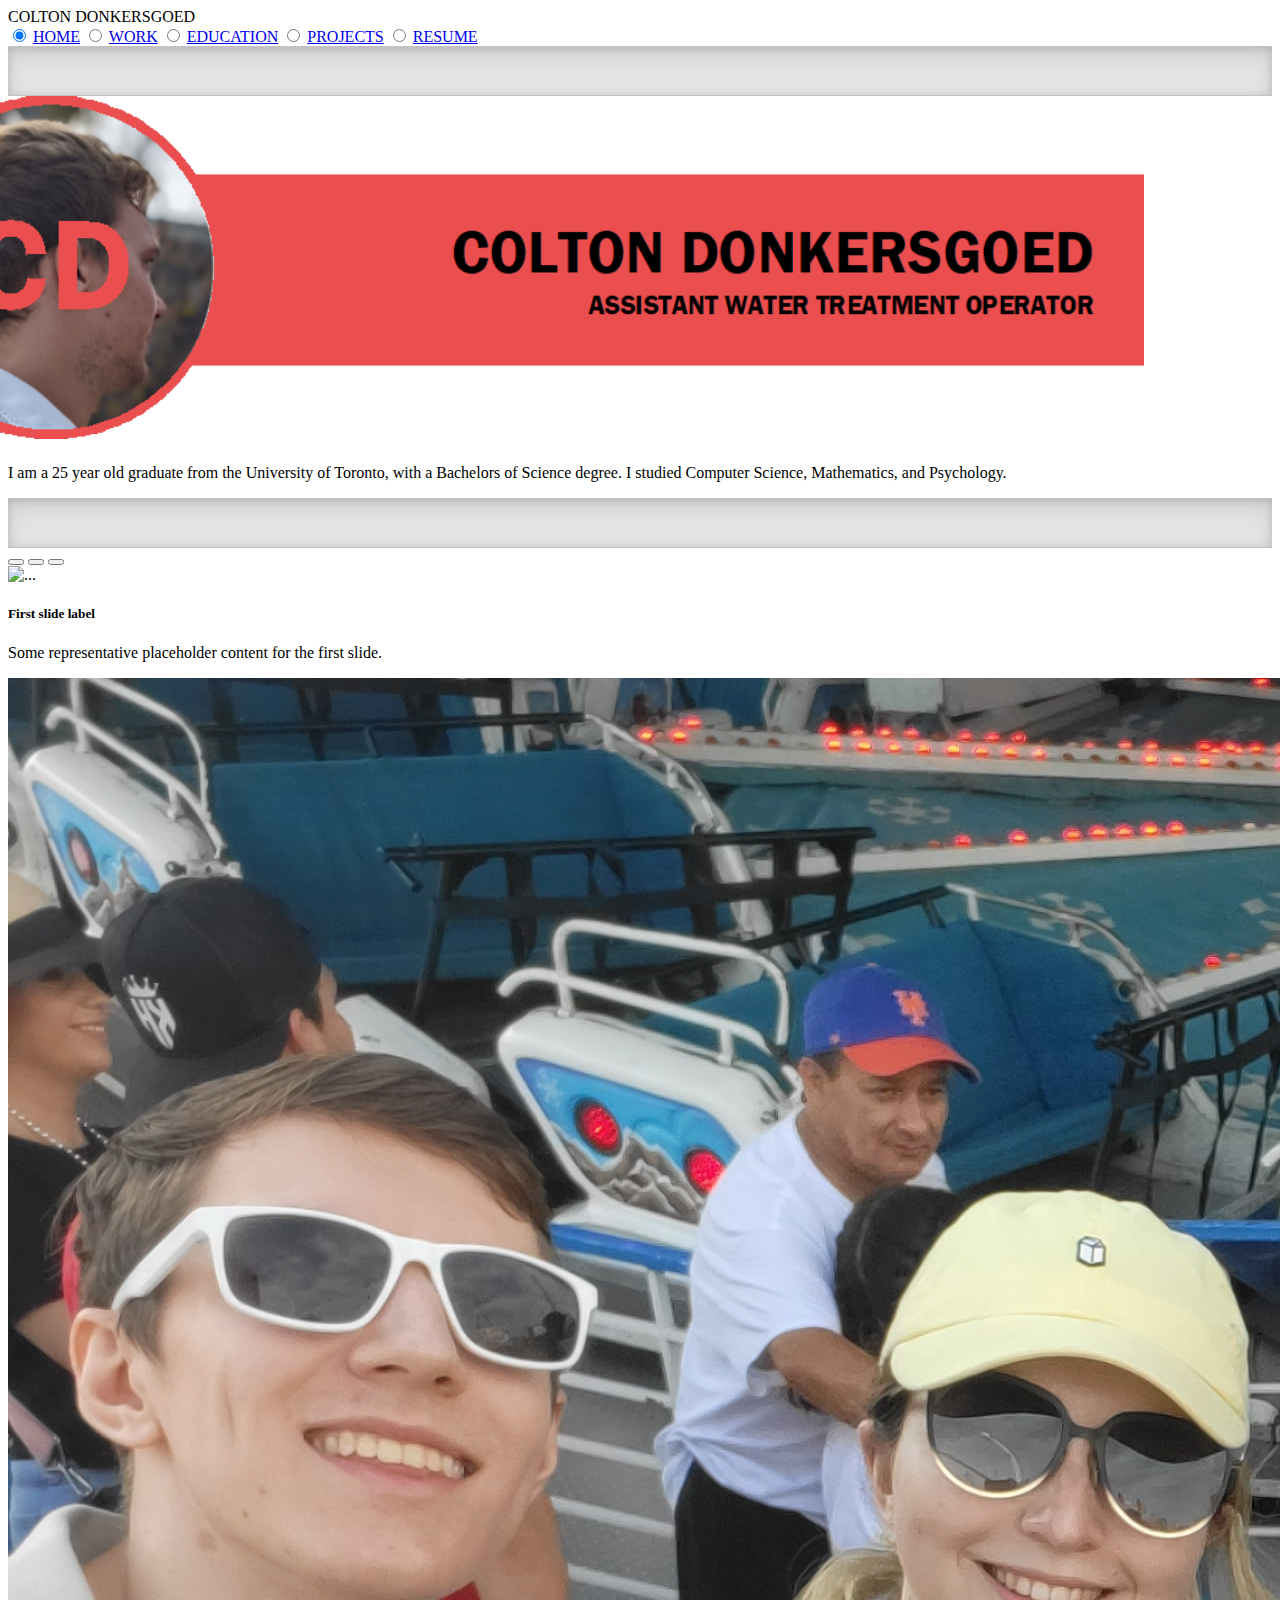
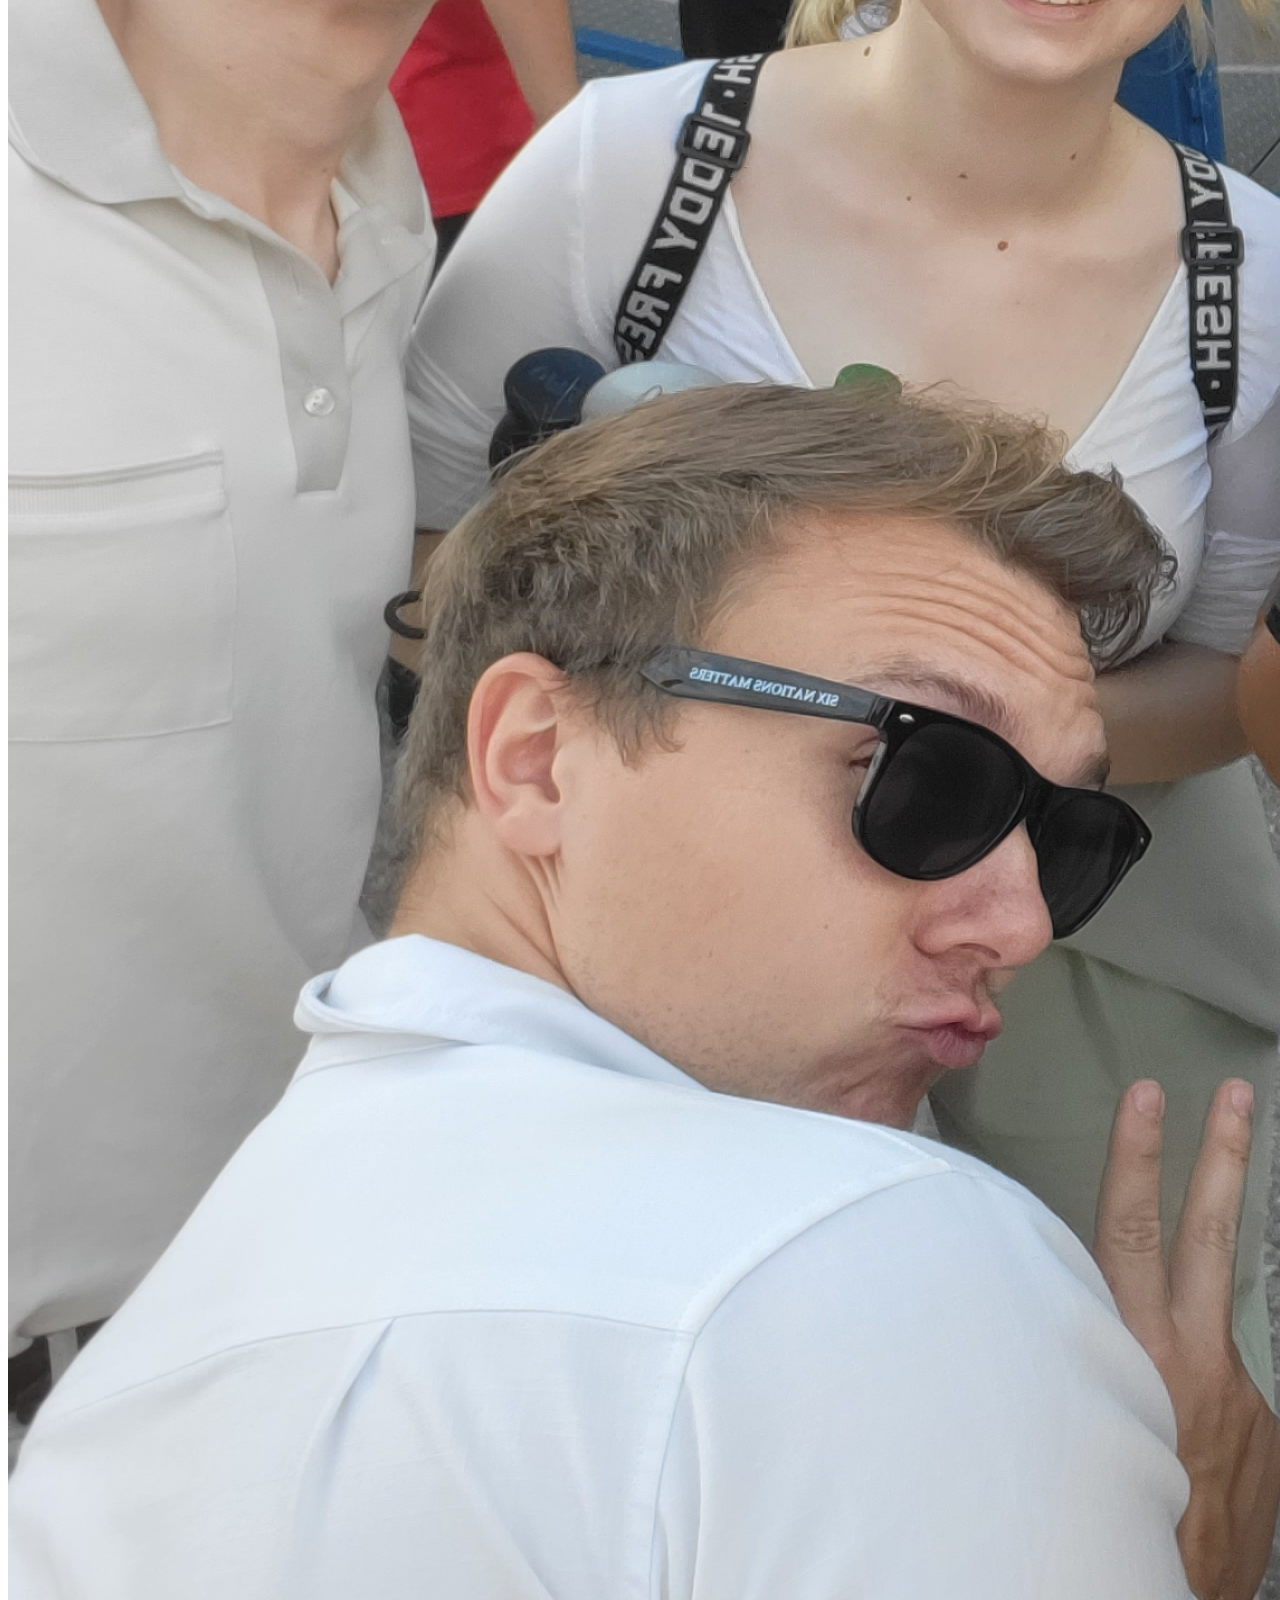
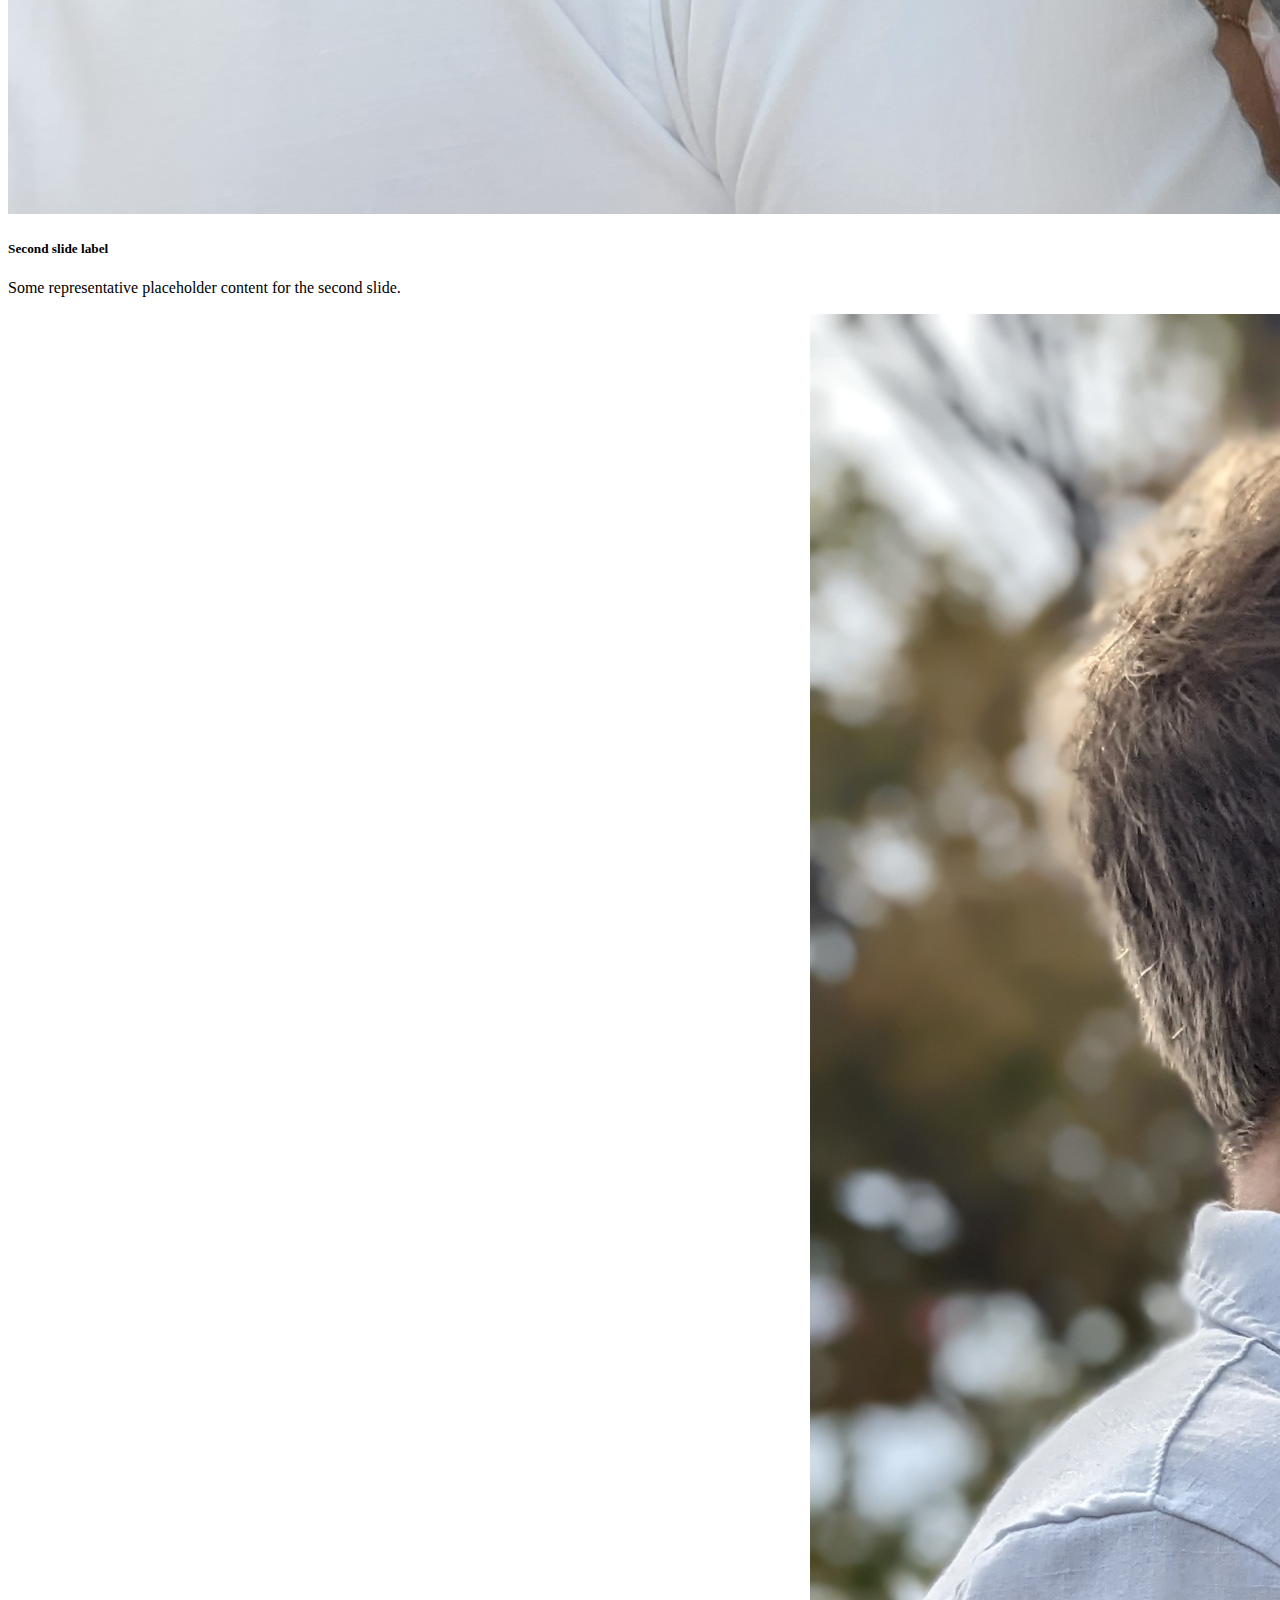
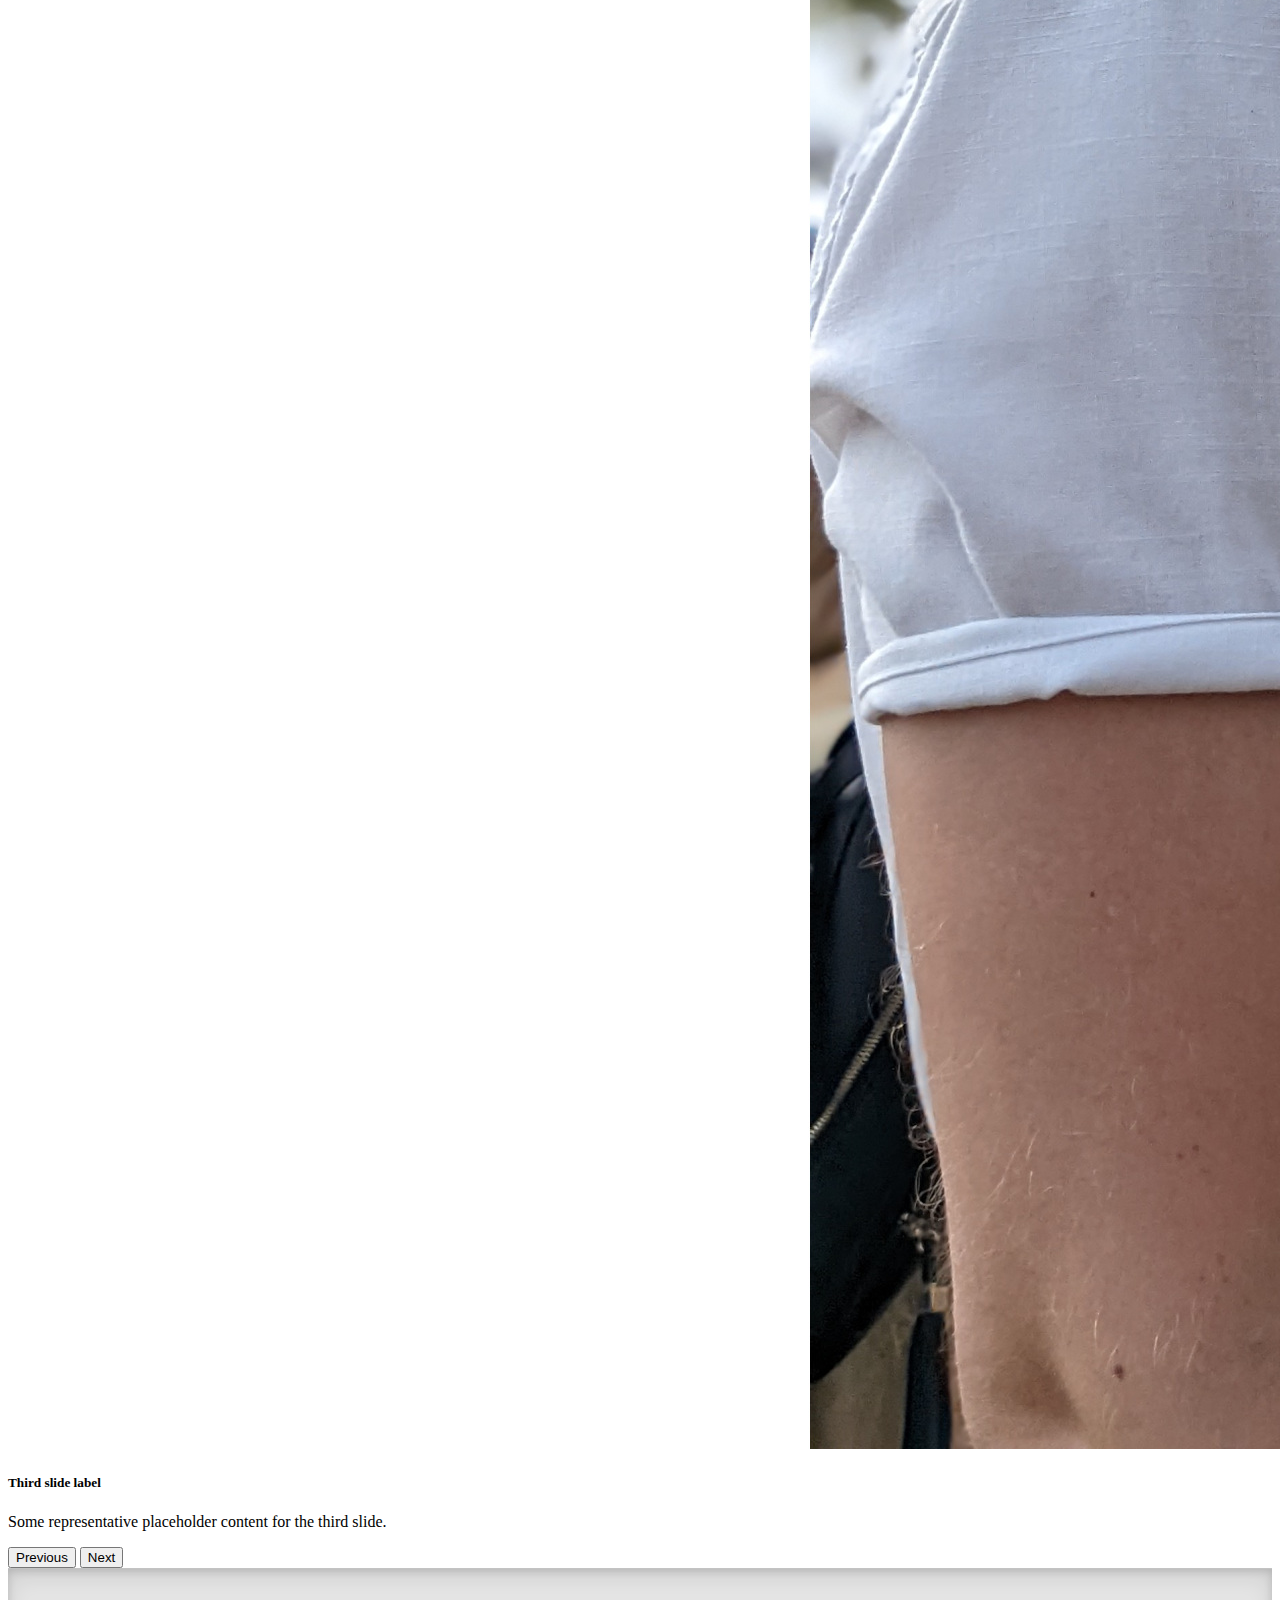
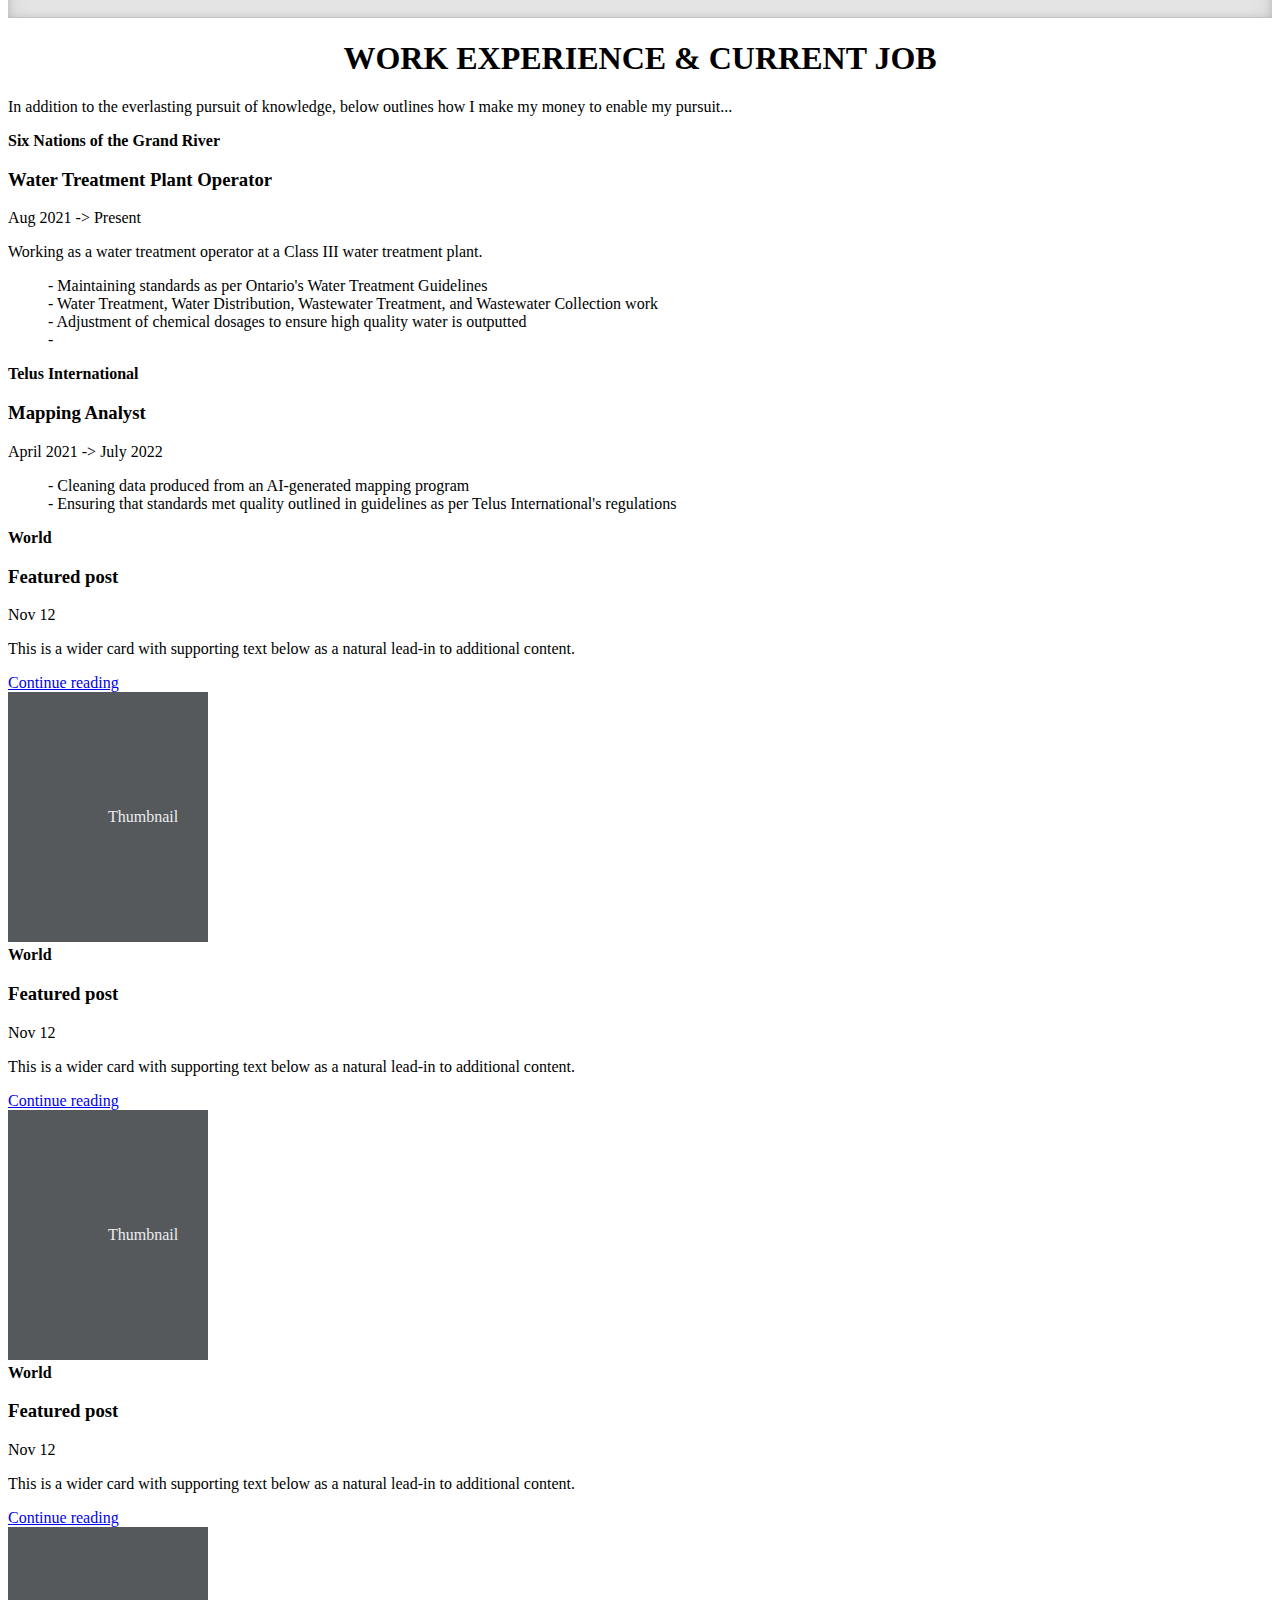
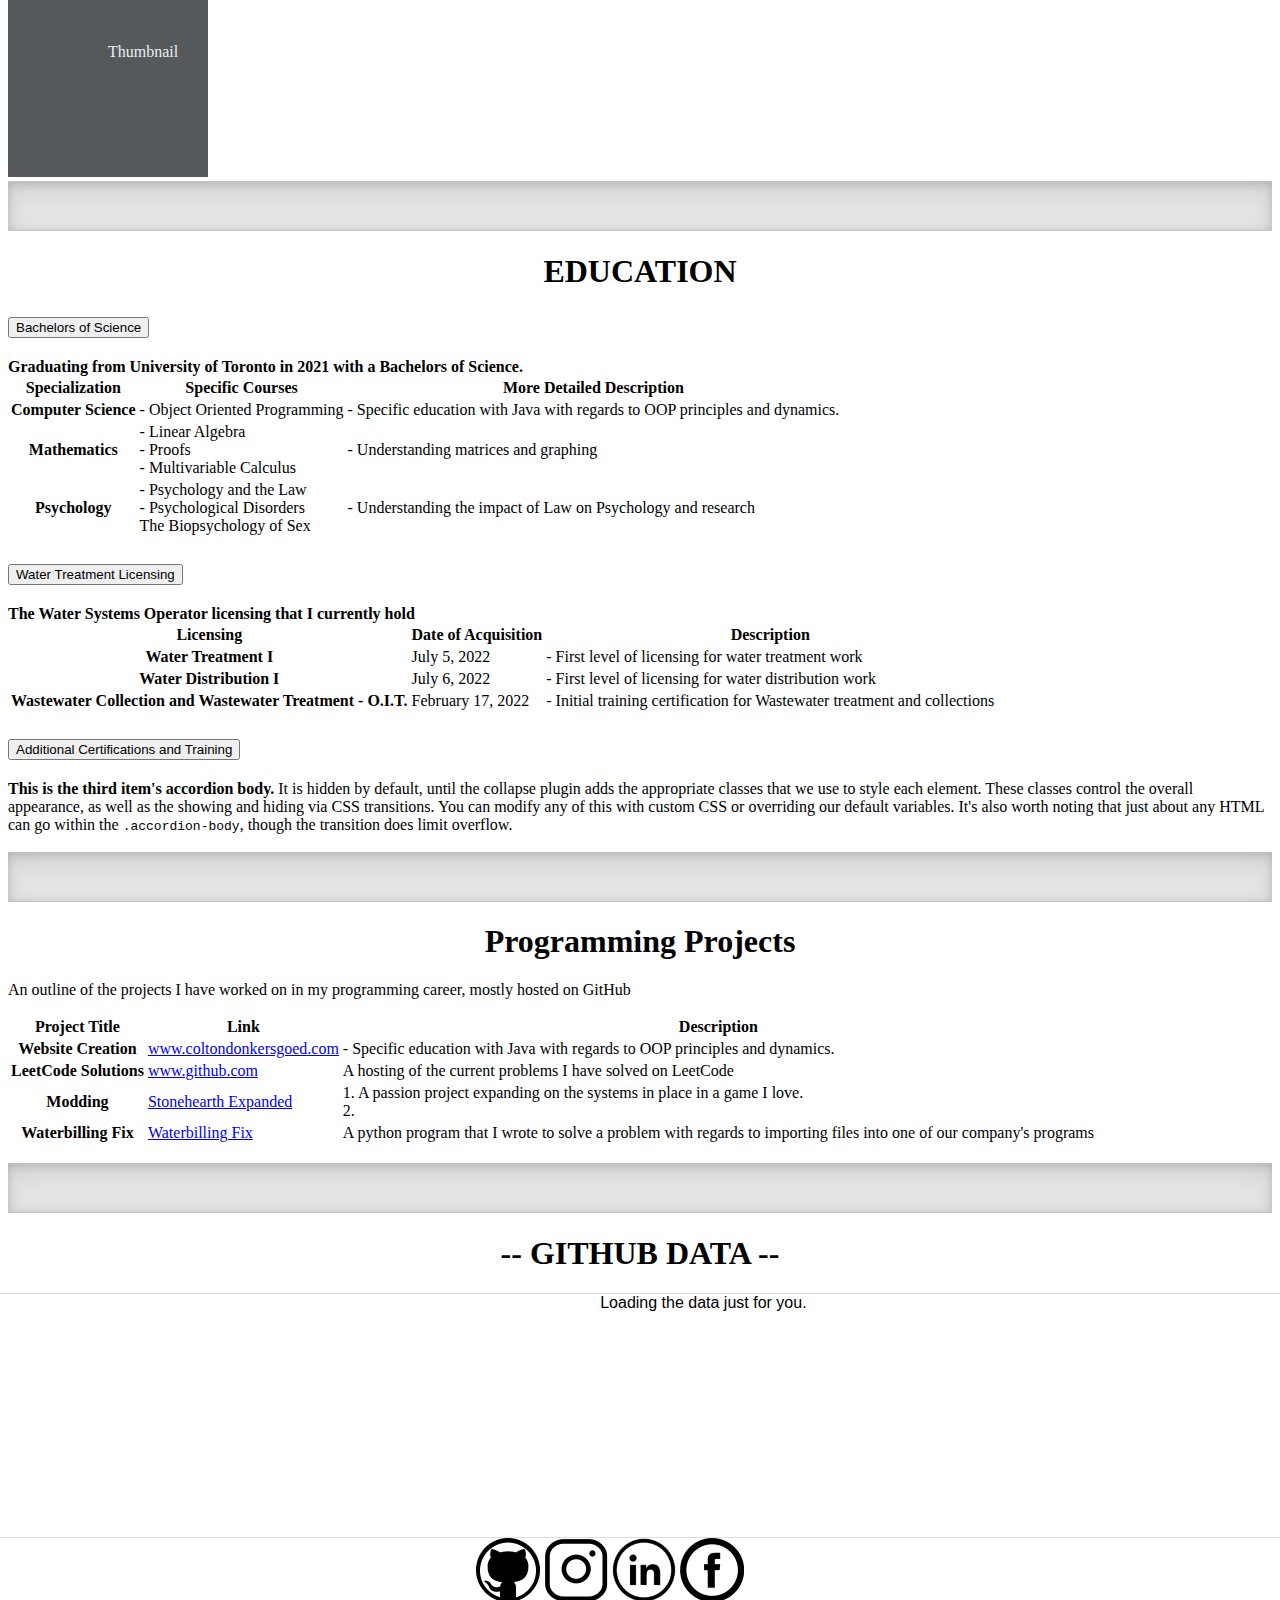
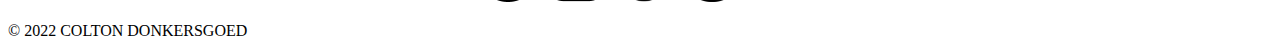
==== index.html @ 5b3535c9 "-- fixed expanding issue with accordion for edu" ====
<!doctype html>
<html lang="en">
  <head>
    <meta charset="utf-8">
    <meta name="viewport" content="width=device-width, initial-scale=1">
    <title>Colton Donkersgoed</title>
    <link href="https://cdn.jsdelivr.net/npm/bootstrap@5.2.0/dist/css/bootstrap.min.css" rel="stylesheet" integrity="sha384-gH2yIJqKdNHPEq0n4Mqa/HGKIhSkIHeL5AyhkYV8i59U5AR6csBvApHHNl/vI1Bx" crossorigin="anonymous">
    <link href="style.css" rel="stylesheet">

    <!-- Prepare a container for your calendar. -->
	<script type='text/javascript' src="https://unpkg.com/github-calendar@latest/dist/github-calendar.min.js">
	</script>

  </head>
  <body>
    <nav class="navbar fixed-top navbar-dark bg-dark ">
      <div class="container-fluid">
        <a class="navbar-brand">COLTON DONKERSGOED</a>
        <div class="btn-group text-center justify-content-center" role="group" aria-label="Basic radio toggle button group">
          <input type="radio" class="btn-check" name="btnradio" id="btnradio1" autocomplete="off" checked>
          <a href="#" class="btn btn-outline-primary" for="btnradio1">HOME</a>

          <input type="radio" class="btn-check" name="btnradio" id="btnradio2" autocomplete="off">
          <a href="#WORK" class="btn btn-outline-primary" for="btnradio2">WORK</a>

          <input type="radio" class="btn-check" name="btnradio" id="btnradio3" autocomplete="off">
          <a href="#EDU" class="btn btn-outline-primary" for="btnradio3">EDUCATION</a>

          <input type="radio" class="btn-check" name="btnradio" id="btnradio4" autocomplete="off">
          <a href="#PROJ" class="btn btn-outline-primary" for="btnradio4">PROJECTS</a>

          <input type="radio" class="btn-check" name="btnradio" id="btnradio5" autocomplete="off">
          <a href="resume.docx" download="colton_resume" class="btn btn-outline-primary" for="btnradio5">RESUME</a>
        </div>
      </div>
    </nav>

    <div class="divider"></div>

    <div class="container my-5">
      <div class="px-4 py-5 my-5 text-center">
        <img class="header-img" src="header_2.0.png" alt="" width=100% height=100%>
        <h1 class="display-5 fw-bold"></h1>
        <div class="col-lg-6 mx-auto">
          <p class="lead mb-4">I am a 25 year old graduate from the University of Toronto, with
			a Bachelors of Science degree. I studied Computer Science, Mathematics,
			and Psychology. </p>
        </div>
      </div>
    </div>

    <div class="divider"></div>

    <div class="container my-5">
     <div id="carouselExampleCaptions" class="carousel slide" data-bs-ride="carousel">
      <div class="carousel-indicators">
        <button type="button" data-bs-target="#carouselExampleCaptions" data-bs-slide-to="0" class="active" aria-current="true" aria-label="Slide 1"></button>
        <button type="button" data-bs-target="#carouselExampleCaptions" data-bs-slide-to="1" aria-label="Slide 2"></button>
        <button type="button" data-bs-target="#carouselExampleCaptions" data-bs-slide-to="2" aria-label="Slide 3"></button>
      </div>
      <div class="carousel-inner">
        <div class="carousel-item active">
          <img src="1.jpg" class="d-block w-100" alt="...">
          <div class="carousel-caption d-none d-md-block">
            <h5>First slide label</h5>
            <p>Some representative placeholder content for the first slide.</p>
          </div>
        </div>
        <div class="carousel-item">
          <img src="2.jpg" class="d-block w-100" alt="...">
          <div class="carousel-caption d-none d-md-block">
            <h5>Second slide label</h5>
            <p>Some representative placeholder content for the second slide.</p>
          </div>
        </div>
        <div class="carousel-item">
          <img src="3.jpg" class="d-block w-100" alt="...">
          <div class="carousel-caption d-none d-md-block">
            <h5>Third slide label</h5>
            <p>Some representative placeholder content for the third slide.</p>
          </div>
        </div>
      </div>
      <button class="carousel-control-prev" type="button" data-bs-target="#carouselExampleCaptions" data-bs-slide="prev">
        <span class="carousel-control-prev-icon" aria-hidden="true"></span>
        <span class="visually-hidden">Previous</span>
      </button>
      <button class="carousel-control-next" type="button" data-bs-target="#carouselExampleCaptions" data-bs-slide="next">
        <span class="carousel-control-next-icon" aria-hidden="true"></span>
        <span class="visually-hidden">Next</span>
      </button>
    </div>
    </div>

    <div class="divider"></div>

     <div id="WORK" class="container">
        <h1 class="display-5 fw-bold"></h1>
        <div class="p-4 p-md-5 mb-4 rounded text-bg-dark ">
          <h1 class="display-4 fst-italic">WORK EXPERIENCE & CURRENT JOB</h1>
          <p class="lead my-3"> In addition to the everlasting pursuit of knowledge, below outlines how I make my money to enable my pursuit...</p>
          <div class="p-4 p-md-5 mb-4 rounded text-bg-dark">
              <div class="col align-self-center">
                <div class="row g-0 justify-content-center border rounded overflow-hidden flex-md-row mb-4 shadow-sm h-md-250 position-relative">
                  <div class="col p-4 d-flex flex-column">
                    <strong class="d-inline-block mb-2 text-primary">Six Nations of the Grand River</strong>
                    <h3 class="mb-0">Water Treatment Plant Operator</h3>
                    <div class="mb-1 text-muted">Aug 2021 -> Present</div>
                    <p class="card-text mb-auto">Working as a water treatment operator at a Class III water treatment plant.
                    <blockquote> - Maintaining standards as per Ontario's Water Treatment Guidelines
                          <br>   - Water Treatment, Water Distribution, Wastewater Treatment, and Wastewater Collection work
                          <br>   - Adjustment of chemical dosages to ensure high quality water is outputted
                          <br>   - </blockquote></p>
                  </div>
                </div>
            </div>
          </div>
          <div class="row mb-2">
            <div class="col-md-6 px-0">
              <div class="row g-0 border rounded overflow-hidden flex-md-row mb-4 shadow-sm h-md-250 position-relative">
                <div class="col p-4 d-flex flex-column position-static">
                  <strong class="d-inline-block mb-2 text-primary"> Telus International</strong>
                  <h3 class="mb-0">Mapping Analyst</h3>
                  <div class="mb-1 text-muted">April 2021 -> July 2022</div>
                  <p class="card-text mb-auto"><blockquote> - Cleaning data produced from an AI-generated mapping program <br>
                                                            - Ensuring that standards met quality outlined in guidelines as per Telus International's regulations</blockquote></p>
                </div>
              </div>
            </div>
            <div class="col-md-6 px-0">
              <div class="row g-0 border rounded overflow-hidden flex-md-row mb-4 shadow-sm h-md-250 position-relative">
                <div class="col p-4 d-flex flex-column position-static">
                  <strong class="d-inline-block mb-2 text-primary">World</strong>
                  <h3 class="mb-0">Featured post</h3>
                  <div class="mb-1 text-muted">Nov 12</div>
                  <p class="card-text mb-auto">This is a wider card with supporting text below as a natural lead-in to additional content.</p>
                  <a href="#" class="stretched-link">Continue reading</a>
                </div>
                <div class="col-auto d-none d-lg-block">
                  <svg class="bd-placeholder-img" width="200" height="250" xmlns="http://www.w3.org/2000/svg" role="img" aria-label="Placeholder: Thumbnail" preserveAspectRatio="xMidYMid slice" focusable="false"><title>Placeholder</title><rect width="100%" height="100%" fill="#55595c"></rect><text x="50%" y="50%" fill="#eceeef" dy=".3em">Thumbnail</text></svg>
                </div>
              </div>
            </div>
          </div>
          <div class="row mb-2">
            <div class="col-md-6 px-0">
              <div class="row g-0 border rounded overflow-hidden flex-md-row mb-4 shadow-sm h-md-250 position-relative">
                <div class="col p-4 d-flex flex-column position-static">
                  <strong class="d-inline-block mb-2 text-primary">World</strong>
                  <h3 class="mb-0">Featured post</h3>
                  <div class="mb-1 text-muted">Nov 12</div>
                  <p class="card-text mb-auto">This is a wider card with supporting text below as a natural lead-in to additional content.</p>
                  <a href="#" class="stretched-link">Continue reading</a>
                </div>
                <div class="col-auto d-none d-lg-block">
                  <svg class="bd-placeholder-img" width="200" height="250" xmlns="http://www.w3.org/2000/svg" role="img" aria-label="Placeholder: Thumbnail" preserveAspectRatio="xMidYMid slice" focusable="false"><title>Placeholder</title><rect width="100%" height="100%" fill="#55595c"></rect><text x="50%" y="50%" fill="#eceeef" dy=".3em">Thumbnail</text></svg>
                </div>
              </div>
            </div>
            <div class="col-md-6 px-0">
              <div class="row g-0 border rounded overflow-hidden flex-md-row mb-4 shadow-sm h-md-250 position-relative">
                <div class="col p-4 d-flex flex-column position-static">
                  <strong class="d-inline-block mb-2 text-primary">World</strong>
                  <h3 class="mb-0">Featured post</h3>
                  <div class="mb-1 text-muted">Nov 12</div>
                  <p class="card-text mb-auto">This is a wider card with supporting text below as a natural lead-in to additional content.</p>
                  <a href="#" class="stretched-link">Continue reading</a>
                </div>
                <div class="col-auto d-none d-lg-block">
                  <svg class="bd-placeholder-img" width="200" height="250" xmlns="http://www.w3.org/2000/svg" role="img" aria-label="Placeholder: Thumbnail" preserveAspectRatio="xMidYMid slice" focusable="false"><title>Placeholder</title><rect width="100%" height="100%" fill="#55595c"></rect><text x="50%" y="50%" fill="#eceeef" dy=".3em">Thumbnail</text></svg>
                </div>
              </div>
            </div>
          </div>
      </div>
    </div>

    <div class="divider"></div>

    <div id="EDU" class="container my-5">
      <h1 class="border-bottom display-1"> EDUCATION </h1>
      <div class="row p-4 pb-0 pe-lg-0 pt-lg-5 align-items-center rounded-3 border shadow-lg">
        <div class="accordion" id="accordionPanelsStayOpenExample">
          <div class="accordion-item">
            <h2 class="accordion-header" id="panelsStayOpen-headingOne">
              <button class="accordion-button" type="button" data-bs-toggle="collapse" data-bs-target="#panelsStayOpen-collapseOne" aria-expanded="true" aria-controls="panelsStayOpen-collapseOne">
                Bachelors of Science
              </button>
            </h2>
            <div id="panelsStayOpen-collapseOne" class="accordion-collapse collapse show" aria-labelledby="panelsStayOpen-headingOne">
              <div class="accordion-body">
                <strong>Graduating from University of Toronto in 2021 with a Bachelors of Science.</strong>
                <table class="table table-hover">
                  <thead>
                    <tr>
                      <th scope="col"> Specialization  </th>
                      <th scope="col"> Specific Courses </th>
                      <th scope="col"> More Detailed Description </th>
                    </tr>
                  </thead>
                  <tbody>
                    <tr>
                      <th scope="row"> Computer Science </th>
                      <td> - Object Oriented Programming</td>
                      <td> - Specific education with Java with regards to OOP principles and dynamics.</td>
                    </tr>
                    <tr>
                      <th scope="row"> Mathematics </th>
                      <td> - Linear Algebra <br> - Proofs <br> - Multivariable Calculus </td>
                      <td> - Understanding matrices and graphing </td>
                    </tr>
                    <tr>
                      <th scope="row"> Psychology </th>
                      <td> - Psychology and the Law <br> - Psychological Disorders <br> The Biopsychology of Sex </td>
                      <td> - Understanding the impact of Law on Psychology and research </td>
                    </tr>
                  </tbody>
                </table>
              </div>
            </div>
          </div>
          <div class="accordion-item">
            <h2 class="accordion-header" id="panelsStayOpen-headingTwo">
              <button class="accordion-button collapsed" type="button" data-bs-toggle="collapse" data-bs-target="#panelsStayOpen-collapseTwo" aria-expanded="false" aria-controls="panelsStayOpen-collapseTwo">
                Water Treatment Licensing
              </button>
            </h2>
            <div id="panelsStayOpen-collapseTwo" class="accordion-collapse collapse" aria-labelledby="panelsStayOpen-headingTwo">
              <div class="accordion-body">
                <strong> The Water Systems Operator licensing that I currently hold </strong>
                <table class="table table-hover">
                  <thead>
                    <tr>
                      <th scope="col"> Licensing  </th>
                      <th scope="col"> Date of Acquisition </th>
                      <th scope="col"> Description </th>
                    </tr>
                  </thead>
                  <tbody>
                    <tr>
                      <th scope="row"> Water Treatment I </th>
                      <td> July 5, 2022</td>
                      <td> - First level of licensing for water treatment work </td>
                    </tr>
                    <tr>
                      <th scope="row"> Water Distribution I </th>
                      <td> July 6, 2022 </td>
                      <td> - First level of licensing for water distribution work </td>
                    </tr>
                    <tr>
                      <th scope="row"> Wastewater Collection and Wastewater Treatment - O.I.T. </th>
                      <td> February 17, 2022 </td>
                      <td> - Initial training certification for Wastewater treatment and collections </td>
                    </tr>
                  </tbody>
                </table>
              </div>
            </div>
          </div>
          <div class="accordion-item">
            <h2 class="accordion-header" id="panelsStayOpen-headingThree">
              <button class="accordion-button collapsed" type="button" data-bs-toggle="collapse" data-bs-target="#panelsStayOpen-collapseThree" aria-expanded="false" aria-controls="panelsStayOpen-collapseThree">
                Additional Certifications and Training
              </button>
            </h2>
            <div id="panelsStayOpen-collapseThree" class="accordion-collapse collapse" aria-labelledby="panelsStayOpen-headingThree">
              <div class="accordion-body">
                <strong>This is the third item's accordion body.</strong> It is hidden by default, until the collapse plugin adds the appropriate classes that we use to style each element. These classes control the overall appearance, as well as the showing and hiding via CSS transitions. You can modify any of this with custom CSS or overriding our default variables. It's also worth noting that just about any HTML can go within the <code>.accordion-body</code>, though the transition does limit overflow.
              </div>
            </div>
          </div>
        </div>
        <div class="col-lg-4 offset-lg-1 p-0 overflow-hidden shadow-lg">
            <img class="rounded-lg-3" src="bootstrap-docs.png" alt="" width="720">
        </div>
      </div>
    </div>

    <div class="divider"></div>

    <div id="PROJ" class="container my-5">
      <div class="row p-4 pb-0 pe-lg-0 pt-lg-5 align-items-center rounded-3 border shadow-lg">
          <h1 class="display-4 fw-bold lh-1"> Programming Projects</h1>
          <p class="lead"> An outline of the projects I have worked on in my programming career, mostly hosted on GitHub</p>
          <div class="d-grid gap-2 d-md-flex justify-content-md-start mb-4 mb-lg-3">
            <table class="table table-bordered border-secondary table-hover">
                    <thead>
                      <tr>
                        <th scope="col"> Project Title  </th>
                        <th scope="col"> Link </th>
                        <th scope="col"> Description </th>
                      </tr>
                    </thead>
                    <tbody>
                      <tr class="table-primary">
                        <th scope="row"> Website Creation </th>
                        <td> <a href="#"> www.coltondonkersgoed.com </a></td>
                        <td> - Specific education with Java with regards to OOP principles and dynamics.</td>
                      </tr>
                      <tr class="table-success">
                        <th scope="row"> LeetCode Solutions </th>
                        <td> <a href="www.github.com"> www.github.com </a> </td>
                        <td> A hosting of the current problems I have solved on LeetCode </td>
                      </tr>
                      <tr class="table-primary">
                        <th scope="row"> Modding </th>
                        <td> <a href="github.com"> Stonehearth Expanded</a> </td>
                        <td> 1. A passion project expanding on the systems in place in a game I love.
                            <br> 2.</td>
                      </tr>
                      <tr class="table-success">
                          <th scope="row"> Waterbilling Fix </th>
                          <td> <a href="www.github.com"> Waterbilling Fix </a> </td>
                          <td> A python program that I wrote to solve a problem with regards to importing files into one of our company's programs </td>
                      </tr>
                    </tbody>
                  </table>
          </div>
        </div>
        <div class="col-lg-4 offset-lg-1 p-0 overflow-hidden shadow-lg">
            <img class="rounded-lg-3" src="bootstrap-docs.png" alt="" width="720">
        </div>
      </div>
    </div>

    <div class="divider"></div>

    <div id="GIT" class="container my-3">

      <div class="px-4 py-5 my-5 text-center">
        <h1 class="display-5 fw-bold">-- GITHUB DATA --</h1>
        <div class="col-lg-6 mx-auto">
                <!-- Optionally, include the theme (if you don't want to struggle to write the CSS) -->
          <link rel="stylesheet" href="github-calendar.css" />

          <!-- Prepare a container for your calendar. -->
          <div class="calendar" id="GITHUB">
              <!-- Loading stuff -->
              Loading the data just for you.
          </div>
        </div>
      </div>
    </div>

    <div class="container">
      <footer class="py-3 my-3 border-top">
        <div class="row mb-2">
          <div class="socials">
              <a class="socials_links" href="https://github.com/greatcoltini" target="_blank">
                  <img class="image socialimg" src="githubicohov.png" alt="GitHub">
              </a>
              <a class="socials_links" href="https://instagram.com/greatcoltini" target="_blank">
                  <img class="image socialimg" src="greyinstaico.png" alt="Instagram">
              </a>
              <a class="socials_links" href="https://www.linkedin.com/in/colton-donkersgoed/" target="_blank">
                  <img class="image socialimg" src="greylinkedinico.png" alt="Indeed">
              </a>
              <a class="socials_links" href="https://www.facebook.com/colton.donkersgoed" target="_blank">
                  <img class="image socialimg" src="greyfbico.png" alt="Facebook">
              </a>
          </div>
        </div>
        <div class="row g-0 position-relative">
          <p class="text-center text-muted">© 2022 COLTON DONKERSGOED</p>
        </div>
      </footer>
    </div>



    <script>
		// or enable responsive functionality:
		GitHubCalendar(".calendar", "greatcoltini", { responsive: true });
	</script>

    <script src="https://cdn.jsdelivr.net/npm/bootstrap@5.2.0/dist/js/bootstrap.bundle.min.js" integrity="sha384-A3rJD856KowSb7dwlZdYEkO39Gagi7vIsF0jrRAoQmDKKtQBHUuLZ9AsSv4jD4Xa" crossorigin="anonymous"></script>
  </body>
</html>
---- style.css ----
h1 {
    text-align: center;
}

.header-img {
    position: left;
    margin-left: -10vw;
}

.nav-link {
    color: white;
}

.btn-group {
    align: center;
}

.divider {
    height: 3rem;
    background-color: rgba(0, 0, 0, .1);
    border: solid rgba(0, 0, 0, .15);
    border-width: 1px 0;
    box-shadow: inset 0 .5em 1.5em rgba(0, 0, 0, .1), inset 0 .125em .5em rgba(0, 0, 0, .15);
}

.socials {
    display: block;
    position: relative;
    margin-left: 37%;
}

.socials_links {
    position: relative;
    padding-left: 0%;
    text-decoration: none;
}

.socials_links .image {
    transition: opacity .5s;
}

.socials_links:hover .image {
    opacity: 0.3;
}

.socialimg {
    width: 5vw;
    height: 5vw;
}
---- github-calendar.css ----
:root {
  --color-calendar-graph-day-bg: #dddbdb;
  --color-calendar-graph-day-L1-bg: #39dd34;
  --color-calendar-graph-day-L2-bg: #45a045;
  --color-calendar-graph-day-L3-bg: #047526;
  --color-calendar-graph-day-L4-bg: #0a4208;
}

rect.ContributionCalendar-day[data-level='0'] {
    fill: var(--color-calendar-graph-day-bg);
}

rect.ContributionCalendar-day[data-level='1'] {
    fill: var(--color-calendar-graph-day-L1-bg);
}

rect.ContributionCalendar-day[data-level='2'] {
    fill: var(--color-calendar-graph-day-L2-bg);
}

rect.ContributionCalendar-day[data-level='3'] {
    fill: var(--color-calendar-graph-day-L3-bg);
}

rect.ContributionCalendar-day[data-level='4'] {
    fill: var(--color-calendar-graph-day-L4-bg);
}

.calendar .width-full > .float-left {
    display: none;
}

.calendar {
    width: 120%;
    font-family: Helvetica, arial;
    border: 1px solid #DDDDDD;
    border-radius: 3px;
    min-height: 243px;
    text-align: center;
    margin: 0 auto;
    background-color: white;
    margin-left: -5vw;
}

.calendar-graph text.wday,
.calendar-graph text.month {
    font-size: 10px;
    fill: #aaa;
}

.contrib-legend {
    text-align: right;
    padding: 0 14px 10px 0;
    display: inline-block;
    float: right;
}

.contrib-legend .legend {
    display: inline-block;
    list-style: none;
    margin: 0 5px;
    position: relative;
    bottom: -1px;
    padding: 0;
}

.contrib-legend .legend li {
    display: inline-block;
    width: 10px;
    height: 10px;
}

.text-small {
    font-size: 12px;
    color: #767676;
}

.calendar-graph {
    padding: 5px 0 0;
    height: 126px;
    text-align: center;
}

.contrib-column {
    padding: 15px 0;
    text-align: center;
    border-left: 1px solid #ddd;
    border-top: 1px solid #ddd;
    font-size: 11px;
}

.contrib-column-first {
    border-left: 0;
}

.table-column {
    display: table-cell;
    width: 1%;
    padding-right: 10px;
    padding-left: 10px;
    vertical-align: top;
}

.contrib-number {
    font-weight: 300;
    line-height: 1.3em;
    font-size: 24px;
    display: block;
    color: #333;
}

.calendar img.spinner {
    width: 70px;
    margin-top: 50px;
    min-height: 70px;
}

.monospace {
    text-align: center;
    color: #000;
    font-family: monospace;
}

.monospace a {
    color: #1D75AB;
    text-decoration: none;
}

.contrib-footer {
    font-size: 11px;
    padding: 0 10px 12px;
    text-align: left;
    width: 100%;
    box-sizing: border-box;
    height: 26px;
}

.left.text-muted {
    float: left;
    margin-left: 9px;
    color: #767676;
}
.left.text-muted a {
    color: #4078c0;
    text-decoration: none;
}
.left.text-muted a:hover,
.monospace a:hover {
    text-decoration: underline;
}

h2.f4.text-normal.mb-3 {
    display: none;
}

.float-left.text-gray {
    float: left;
}
#user-activity-overview{
    display:none;
}

.day-tooltip {
    white-space: nowrap;
    position: absolute;
    z-index: 99999;
    padding: 10px;
    font-size: 12px;
    color: #959da5;
    text-align: center;
    background: rgba(0,0,0,.85);
    border-radius: 3px;
    display: none;
    pointer-events: none;
}
.day-tooltip strong {
    color: #dfe2e5;
}
.day-tooltip.is-visible {
    display: block;
}
.day-tooltip:after {
    position: absolute;
    bottom: -10px;
    left: 50%;
    width: 5px;
    height: 5px;
    box-sizing: border-box;
    margin: 0 0 0 -5px;
    content: " ";
    border: 5px solid transparent;
    border-top-color: rgba(0,0,0,.85)
}

text.ContributionCalendar-label {
    fill: #ccc;
    font-size: 11px;
}
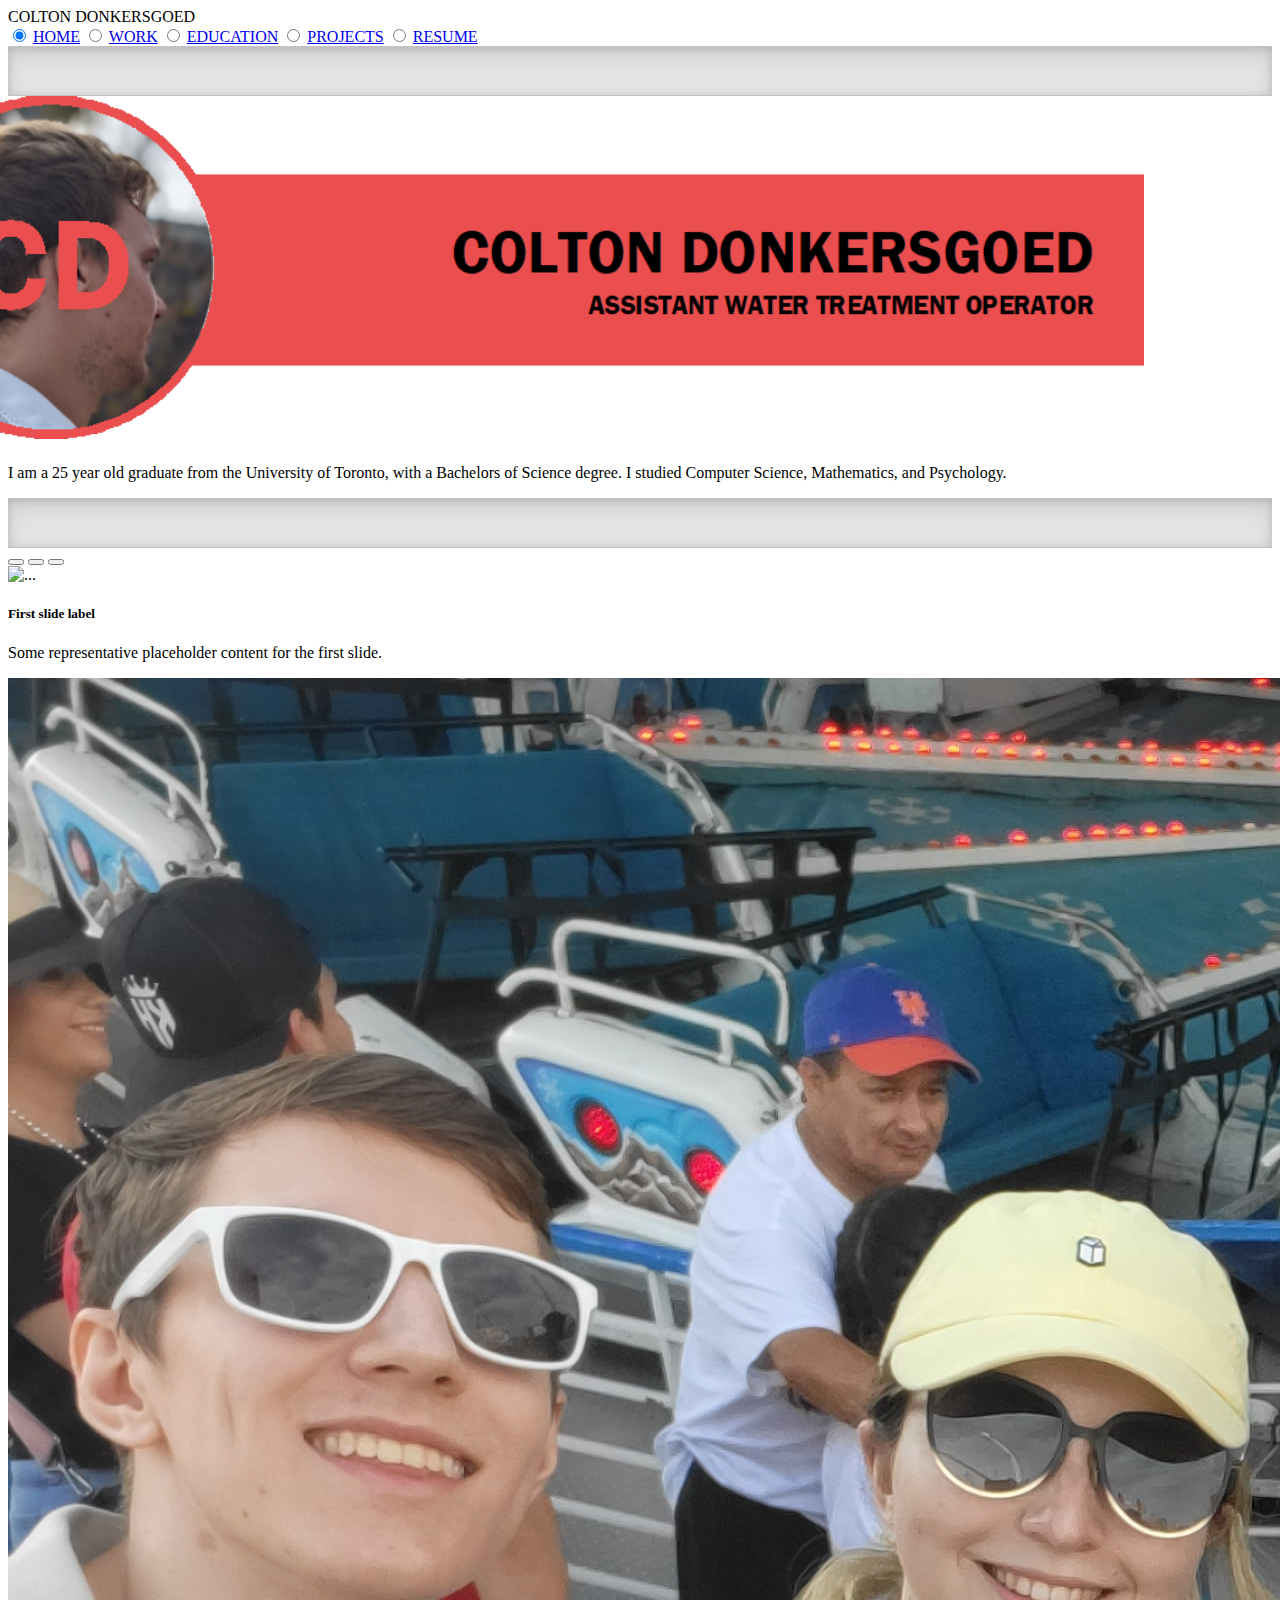
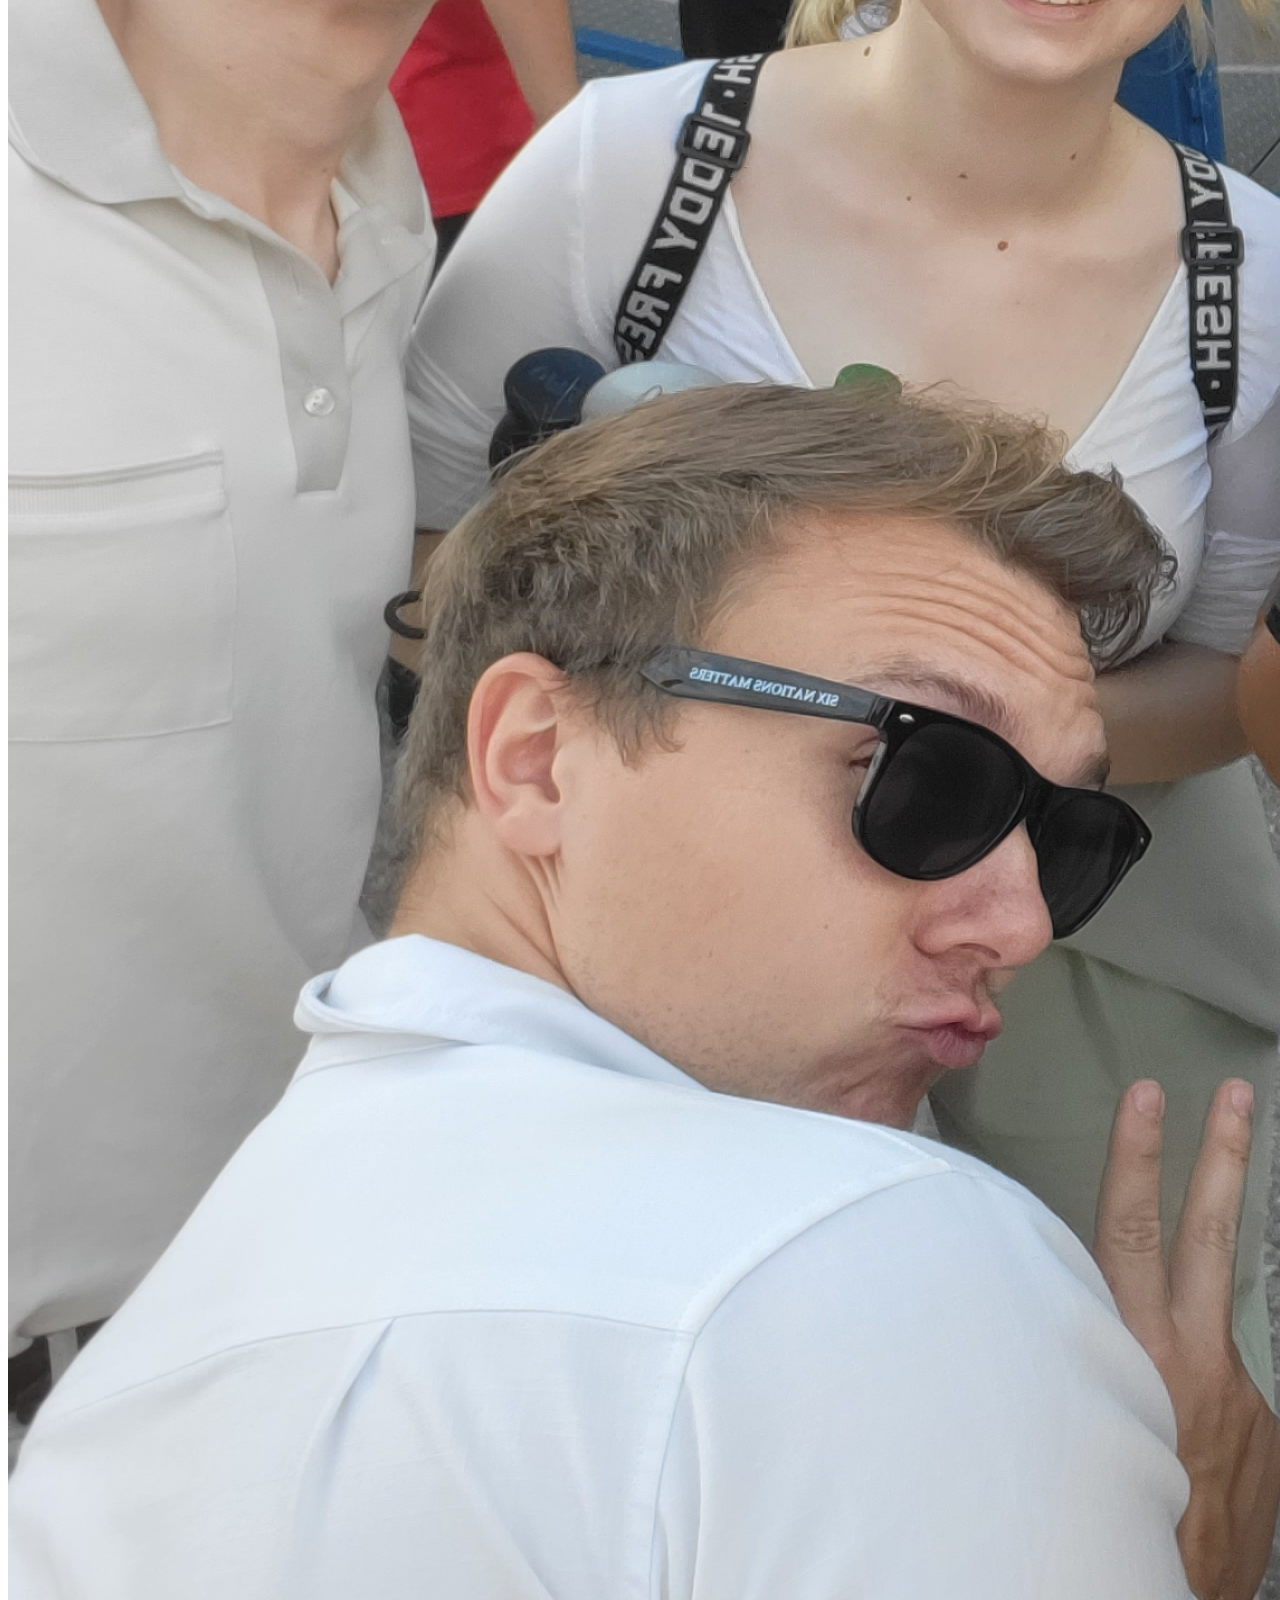
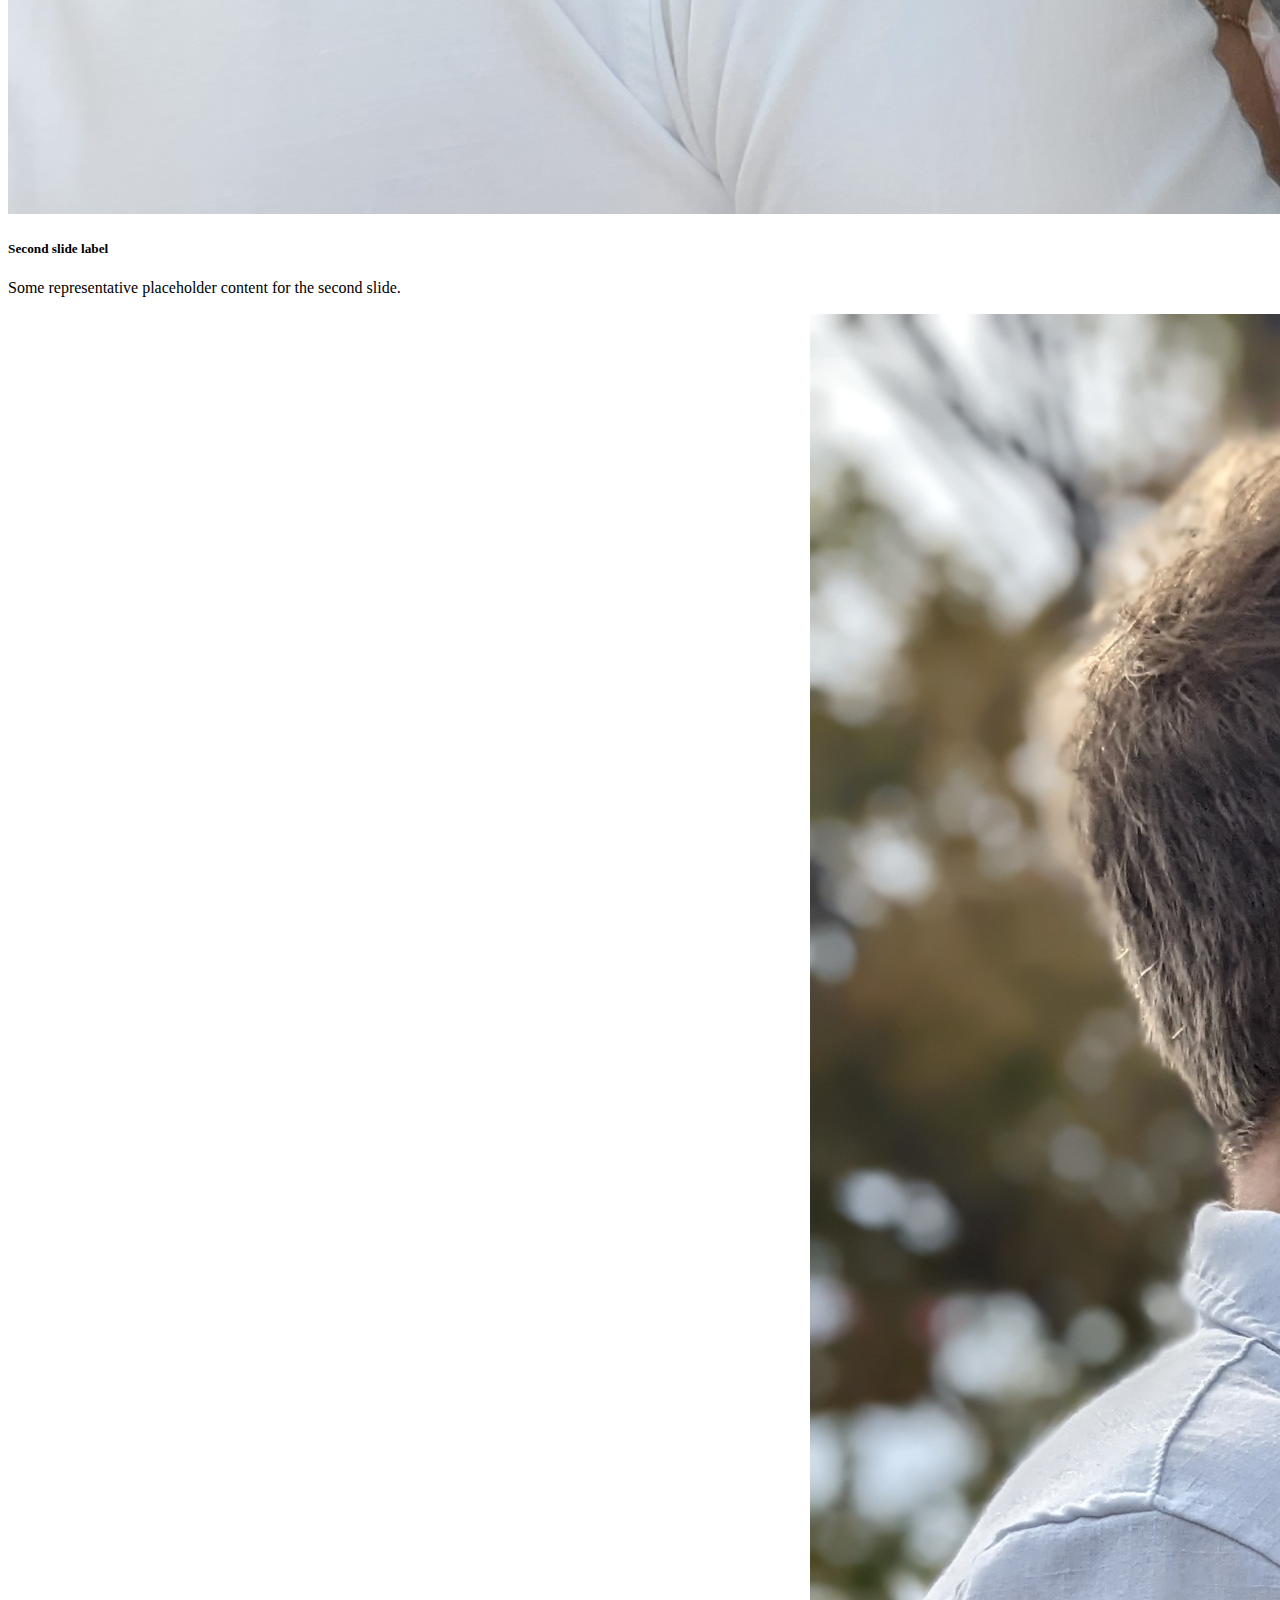
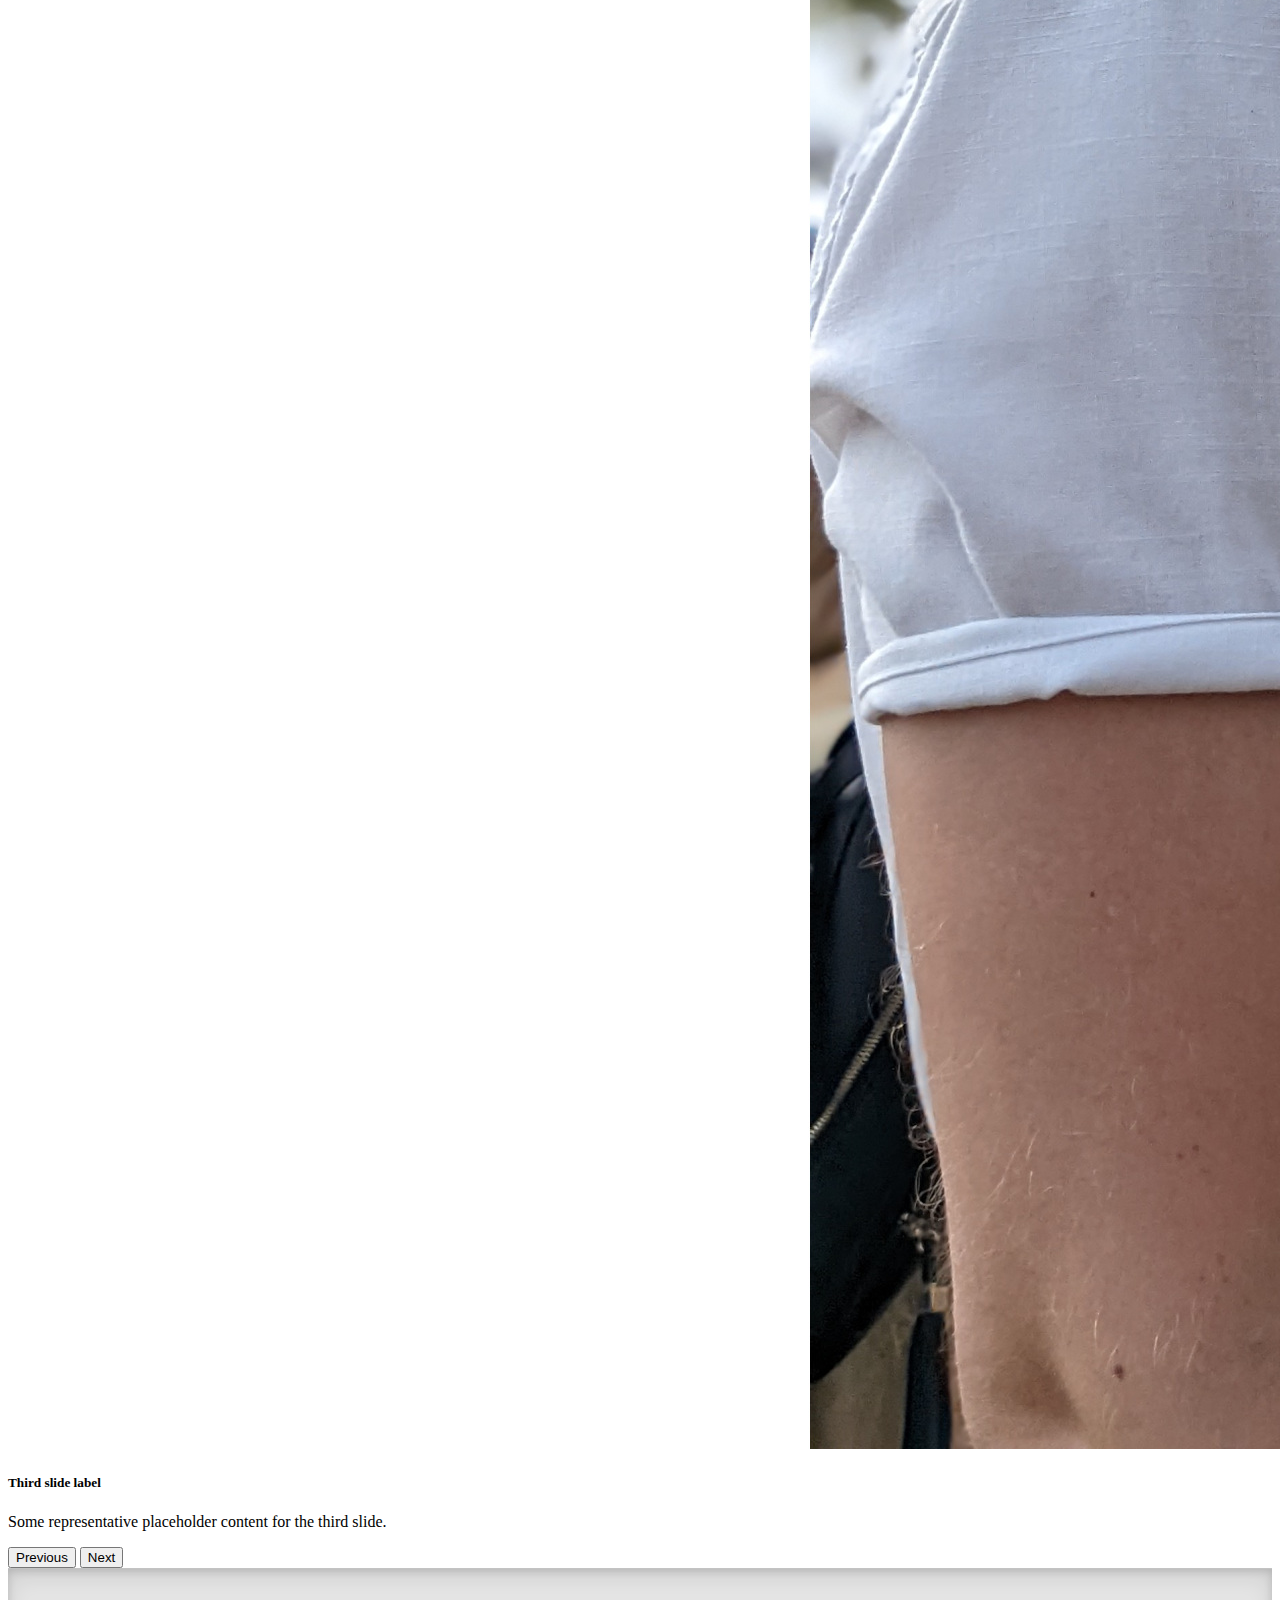
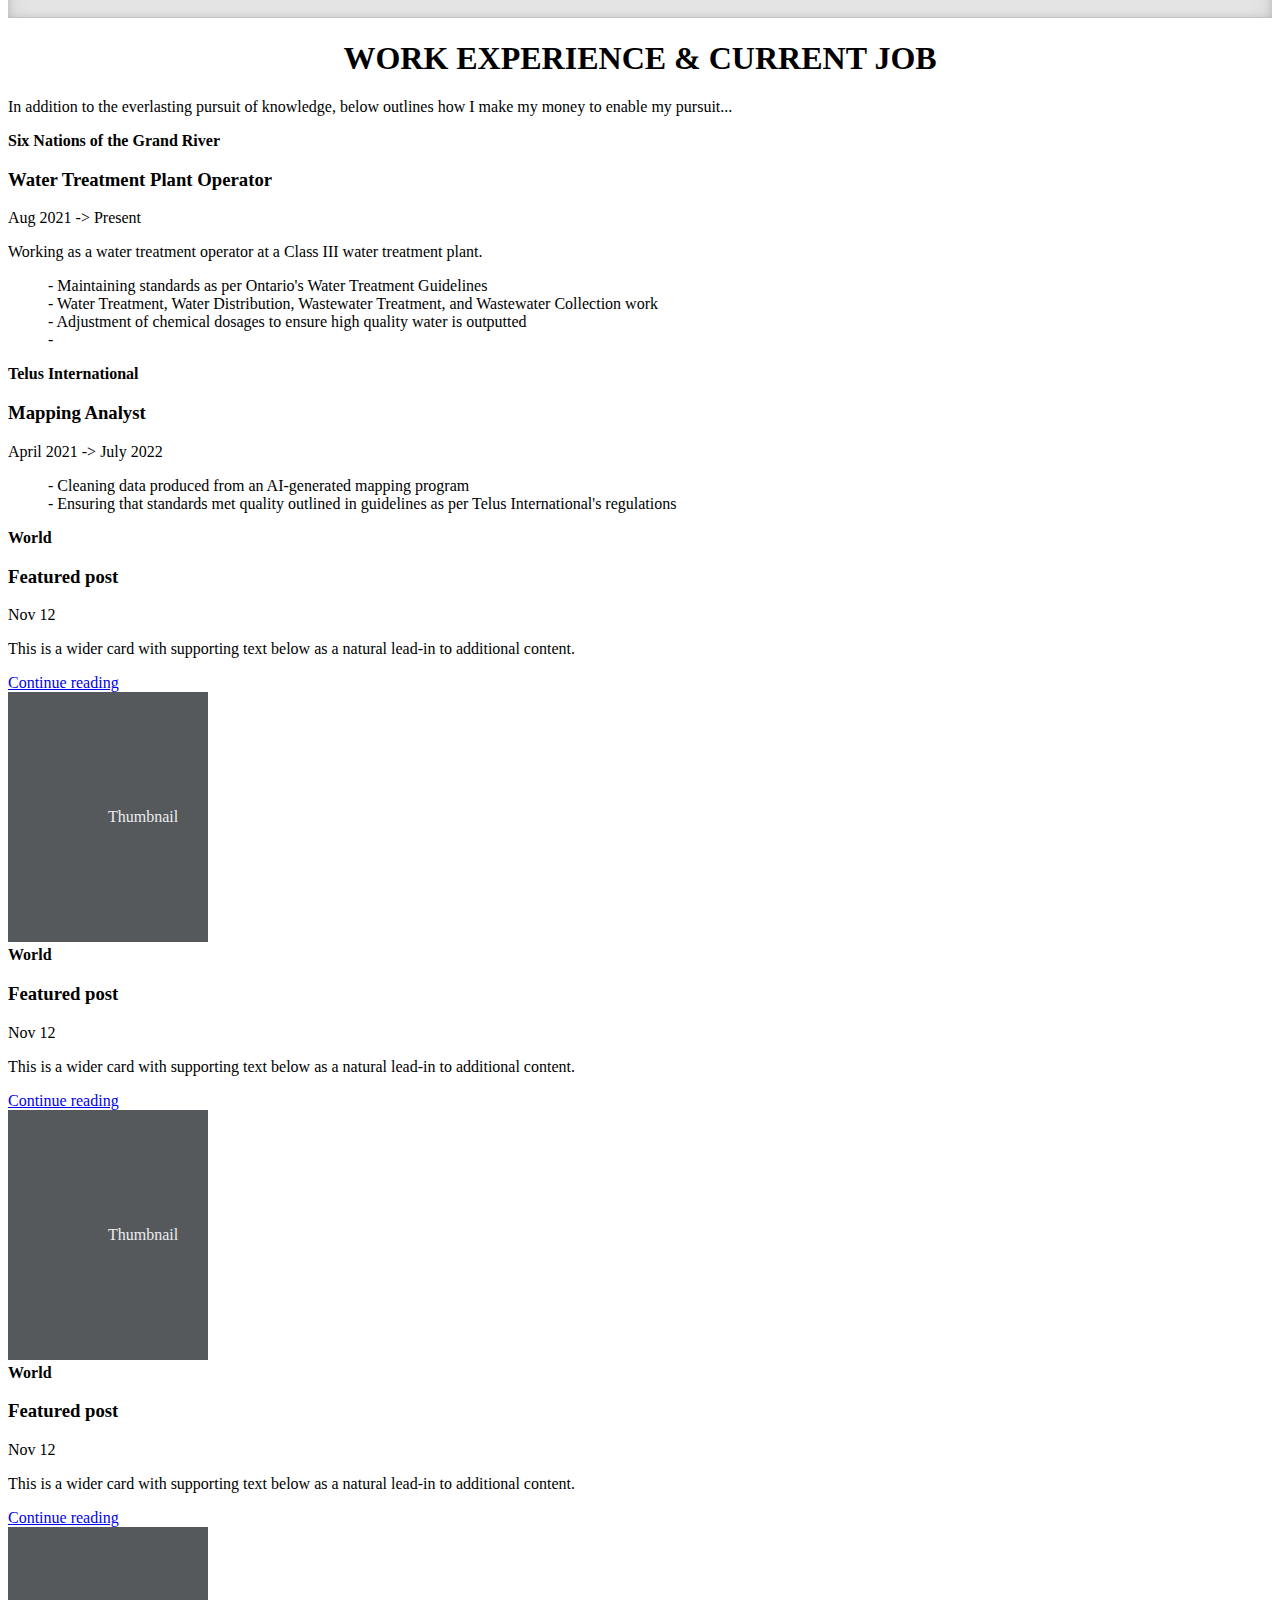
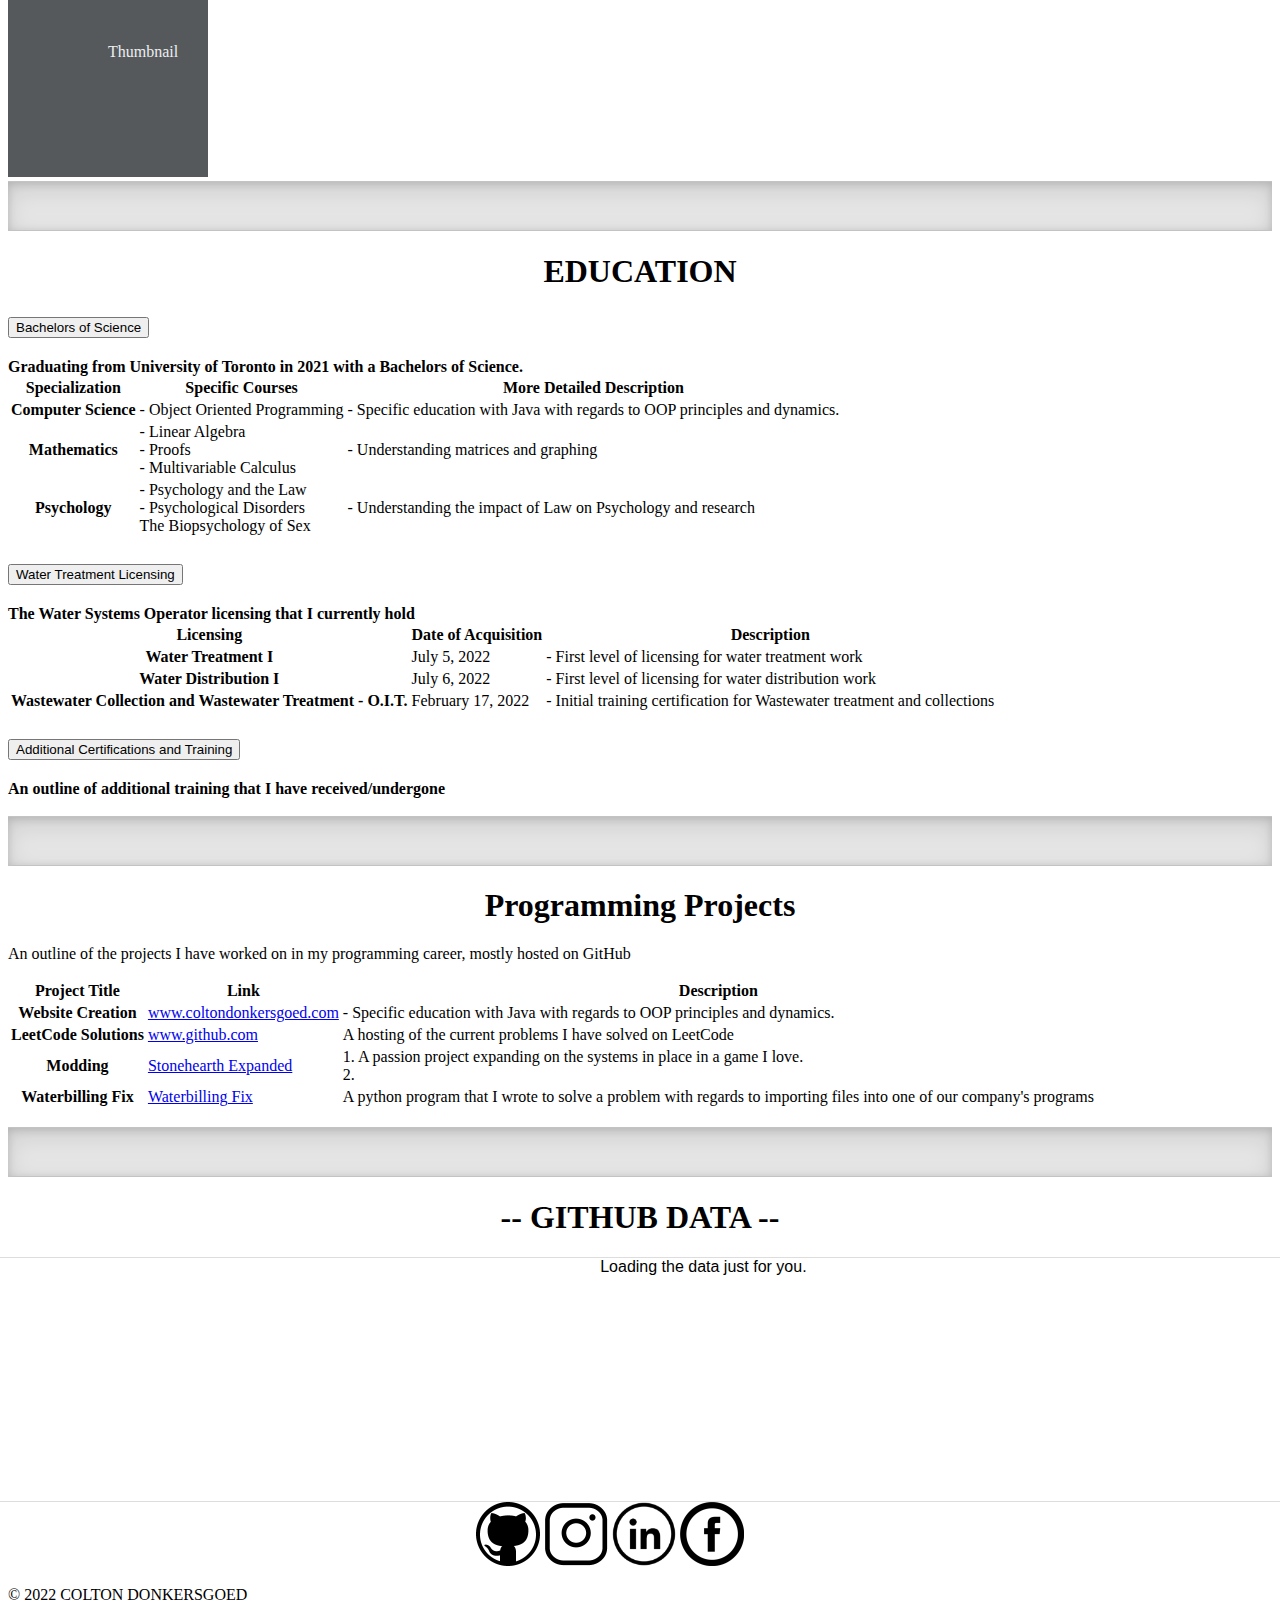
==== commit d479f39d: "Update index.html" ====
--- a/index.html
+++ b/index.html
@@ -265,7 +265,7 @@
             </h2>
             <div id="panelsStayOpen-collapseThree" class="accordion-collapse collapse" aria-labelledby="panelsStayOpen-headingThree">
               <div class="accordion-body">
-                <strong>This is the third item's accordion body.</strong> It is hidden by default, until the collapse plugin adds the appropriate classes that we use to style each element. These classes control the overall appearance, as well as the showing and hiding via CSS transitions. You can modify any of this with custom CSS or overriding our default variables. It's also worth noting that just about any HTML can go within the <code>.accordion-body</code>, though the transition does limit overflow.
+                <strong>An outline of additional training that I have received/undergone</strong>
               </div>
             </div>
           </div>
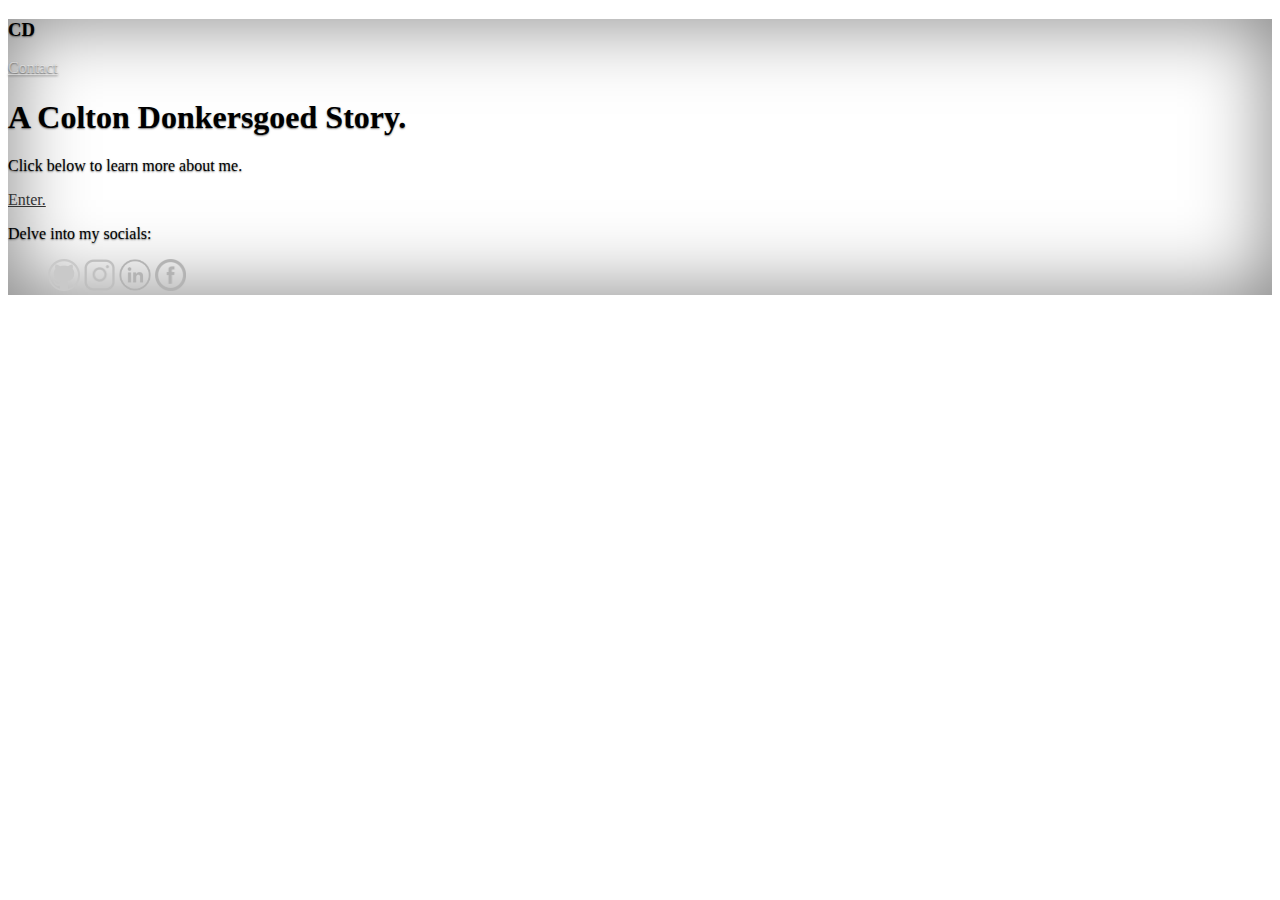
==== commit 297c102e: "adjusted index to the cover page" ====
--- a/index.html
+++ b/index.html
@@ -1,378 +1,127 @@
 <!doctype html>
-<html lang="en">
+<html lang="en" class="h-100">
   <head>
     <meta charset="utf-8">
     <meta name="viewport" content="width=device-width, initial-scale=1">
-    <title>Colton Donkersgoed</title>
-    <link href="https://cdn.jsdelivr.net/npm/bootstrap@5.2.0/dist/css/bootstrap.min.css" rel="stylesheet" integrity="sha384-gH2yIJqKdNHPEq0n4Mqa/HGKIhSkIHeL5AyhkYV8i59U5AR6csBvApHHNl/vI1Bx" crossorigin="anonymous">
-    <link href="style.css" rel="stylesheet">
+    <meta name="description" content="">
+    <meta name="author" content="Mark Otto, Jacob Thornton, and Bootstrap contributors">
+    <meta name="generator" content="Hugo 0.101.0">
+    <title>Cover - Colton Donkersgoed</title>
+    
 
-    <!-- Prepare a container for your calendar. -->
-	<script type='text/javascript' src="https://unpkg.com/github-calendar@latest/dist/github-calendar.min.js">
-	</script>
-
-  </head>
-  <body>
-    <nav class="navbar fixed-top navbar-dark bg-dark ">
-      <div class="container-fluid">
-        <a class="navbar-brand">COLTON DONKERSGOED</a>
-        <div class="btn-group text-center justify-content-center" role="group" aria-label="Basic radio toggle button group">
-          <input type="radio" class="btn-check" name="btnradio" id="btnradio1" autocomplete="off" checked>
-          <a href="#" class="btn btn-outline-primary" for="btnradio1">HOME</a>
-
-          <input type="radio" class="btn-check" name="btnradio" id="btnradio2" autocomplete="off">
-          <a href="#WORK" class="btn btn-outline-primary" for="btnradio2">WORK</a>
-
-          <input type="radio" class="btn-check" name="btnradio" id="btnradio3" autocomplete="off">
-          <a href="#EDU" class="btn btn-outline-primary" for="btnradio3">EDUCATION</a>
-
-          <input type="radio" class="btn-check" name="btnradio" id="btnradio4" autocomplete="off">
-          <a href="#PROJ" class="btn btn-outline-primary" for="btnradio4">PROJECTS</a>
-
-          <input type="radio" class="btn-check" name="btnradio" id="btnradio5" autocomplete="off">
-          <a href="resume.docx" download="colton_resume" class="btn btn-outline-primary" for="btnradio5">RESUME</a>
-        </div>
-      </div>
-    </nav>
-
-    <div class="divider"></div>
-
-    <div class="container my-5">
-      <div class="px-4 py-5 my-5 text-center">
-        <img class="header-img" src="header_2.0.png" alt="" width=100% height=100%>
-        <h1 class="display-5 fw-bold"></h1>
-        <div class="col-lg-6 mx-auto">
-          <p class="lead mb-4">I am a 25 year old graduate from the University of Toronto, with
-			a Bachelors of Science degree. I studied Computer Science, Mathematics,
-			and Psychology. </p>
-        </div>
-      </div>
-    </div>
-
-    <div class="divider"></div>
-
-    <div class="container my-5">
-     <div id="carouselExampleCaptions" class="carousel slide" data-bs-ride="carousel">
-      <div class="carousel-indicators">
-        <button type="button" data-bs-target="#carouselExampleCaptions" data-bs-slide-to="0" class="active" aria-current="true" aria-label="Slide 1"></button>
-        <button type="button" data-bs-target="#carouselExampleCaptions" data-bs-slide-to="1" aria-label="Slide 2"></button>
-        <button type="button" data-bs-target="#carouselExampleCaptions" data-bs-slide-to="2" aria-label="Slide 3"></button>
-      </div>
-      <div class="carousel-inner">
-        <div class="carousel-item active">
-          <img src="1.jpg" class="d-block w-100" alt="...">
-          <div class="carousel-caption d-none d-md-block">
-            <h5>First slide label</h5>
-            <p>Some representative placeholder content for the first slide.</p>
-          </div>
-        </div>
-        <div class="carousel-item">
-          <img src="2.jpg" class="d-block w-100" alt="...">
-          <div class="carousel-caption d-none d-md-block">
-            <h5>Second slide label</h5>
-            <p>Some representative placeholder content for the second slide.</p>
-          </div>
-        </div>
-        <div class="carousel-item">
-          <img src="3.jpg" class="d-block w-100" alt="...">
-          <div class="carousel-caption d-none d-md-block">
-            <h5>Third slide label</h5>
-            <p>Some representative placeholder content for the third slide.</p>
-          </div>
-        </div>
-      </div>
-      <button class="carousel-control-prev" type="button" data-bs-target="#carouselExampleCaptions" data-bs-slide="prev">
-        <span class="carousel-control-prev-icon" aria-hidden="true"></span>
-        <span class="visually-hidden">Previous</span>
-      </button>
-      <button class="carousel-control-next" type="button" data-bs-target="#carouselExampleCaptions" data-bs-slide="next">
-        <span class="carousel-control-next-icon" aria-hidden="true"></span>
-        <span class="visually-hidden">Next</span>
-      </button>
-    </div>
-    </div>
-
-    <div class="divider"></div>
-
-     <div id="WORK" class="container">
-        <h1 class="display-5 fw-bold"></h1>
-        <div class="p-4 p-md-5 mb-4 rounded text-bg-dark ">
-          <h1 class="display-4 fst-italic">WORK EXPERIENCE & CURRENT JOB</h1>
-          <p class="lead my-3"> In addition to the everlasting pursuit of knowledge, below outlines how I make my money to enable my pursuit...</p>
-          <div class="p-4 p-md-5 mb-4 rounded text-bg-dark">
-              <div class="col align-self-center">
-                <div class="row g-0 justify-content-center border rounded overflow-hidden flex-md-row mb-4 shadow-sm h-md-250 position-relative">
-                  <div class="col p-4 d-flex flex-column">
-                    <strong class="d-inline-block mb-2 text-primary">Six Nations of the Grand River</strong>
-                    <h3 class="mb-0">Water Treatment Plant Operator</h3>
-                    <div class="mb-1 text-muted">Aug 2021 -> Present</div>
-                    <p class="card-text mb-auto">Working as a water treatment operator at a Class III water treatment plant.
-                    <blockquote> - Maintaining standards as per Ontario's Water Treatment Guidelines
-                          <br>   - Water Treatment, Water Distribution, Wastewater Treatment, and Wastewater Collection work
-                          <br>   - Adjustment of chemical dosages to ensure high quality water is outputted
-                          <br>   - </blockquote></p>
-                  </div>
-                </div>
-            </div>
-          </div>
-          <div class="row mb-2">
-            <div class="col-md-6 px-0">
-              <div class="row g-0 border rounded overflow-hidden flex-md-row mb-4 shadow-sm h-md-250 position-relative">
-                <div class="col p-4 d-flex flex-column position-static">
-                  <strong class="d-inline-block mb-2 text-primary"> Telus International</strong>
-                  <h3 class="mb-0">Mapping Analyst</h3>
-                  <div class="mb-1 text-muted">April 2021 -> July 2022</div>
-                  <p class="card-text mb-auto"><blockquote> - Cleaning data produced from an AI-generated mapping program <br>
-                                                            - Ensuring that standards met quality outlined in guidelines as per Telus International's regulations</blockquote></p>
-                </div>
-              </div>
-            </div>
-            <div class="col-md-6 px-0">
-              <div class="row g-0 border rounded overflow-hidden flex-md-row mb-4 shadow-sm h-md-250 position-relative">
-                <div class="col p-4 d-flex flex-column position-static">
-                  <strong class="d-inline-block mb-2 text-primary">World</strong>
-                  <h3 class="mb-0">Featured post</h3>
-                  <div class="mb-1 text-muted">Nov 12</div>
-                  <p class="card-text mb-auto">This is a wider card with supporting text below as a natural lead-in to additional content.</p>
-                  <a href="#" class="stretched-link">Continue reading</a>
-                </div>
-                <div class="col-auto d-none d-lg-block">
-                  <svg class="bd-placeholder-img" width="200" height="250" xmlns="http://www.w3.org/2000/svg" role="img" aria-label="Placeholder: Thumbnail" preserveAspectRatio="xMidYMid slice" focusable="false"><title>Placeholder</title><rect width="100%" height="100%" fill="#55595c"></rect><text x="50%" y="50%" fill="#eceeef" dy=".3em">Thumbnail</text></svg>
-                </div>
-              </div>
-            </div>
-          </div>
-          <div class="row mb-2">
-            <div class="col-md-6 px-0">
-              <div class="row g-0 border rounded overflow-hidden flex-md-row mb-4 shadow-sm h-md-250 position-relative">
-                <div class="col p-4 d-flex flex-column position-static">
-                  <strong class="d-inline-block mb-2 text-primary">World</strong>
-                  <h3 class="mb-0">Featured post</h3>
-                  <div class="mb-1 text-muted">Nov 12</div>
-                  <p class="card-text mb-auto">This is a wider card with supporting text below as a natural lead-in to additional content.</p>
-                  <a href="#" class="stretched-link">Continue reading</a>
-                </div>
-                <div class="col-auto d-none d-lg-block">
-                  <svg class="bd-placeholder-img" width="200" height="250" xmlns="http://www.w3.org/2000/svg" role="img" aria-label="Placeholder: Thumbnail" preserveAspectRatio="xMidYMid slice" focusable="false"><title>Placeholder</title><rect width="100%" height="100%" fill="#55595c"></rect><text x="50%" y="50%" fill="#eceeef" dy=".3em">Thumbnail</text></svg>
-                </div>
-              </div>
-            </div>
-            <div class="col-md-6 px-0">
-              <div class="row g-0 border rounded overflow-hidden flex-md-row mb-4 shadow-sm h-md-250 position-relative">
-                <div class="col p-4 d-flex flex-column position-static">
-                  <strong class="d-inline-block mb-2 text-primary">World</strong>
-                  <h3 class="mb-0">Featured post</h3>
-                  <div class="mb-1 text-muted">Nov 12</div>
-                  <p class="card-text mb-auto">This is a wider card with supporting text below as a natural lead-in to additional content.</p>
-                  <a href="#" class="stretched-link">Continue reading</a>
-                </div>
-                <div class="col-auto d-none d-lg-block">
-                  <svg class="bd-placeholder-img" width="200" height="250" xmlns="http://www.w3.org/2000/svg" role="img" aria-label="Placeholder: Thumbnail" preserveAspectRatio="xMidYMid slice" focusable="false"><title>Placeholder</title><rect width="100%" height="100%" fill="#55595c"></rect><text x="50%" y="50%" fill="#eceeef" dy=".3em">Thumbnail</text></svg>
-                </div>
-              </div>
-            </div>
-          </div>
-      </div>
-    </div>
-
-    <div class="divider"></div>
-
-    <div id="EDU" class="container my-5">
-      <h1 class="border-bottom display-1"> EDUCATION </h1>
-      <div class="row p-4 pb-0 pe-lg-0 pt-lg-5 align-items-center rounded-3 border shadow-lg">
-        <div class="accordion" id="accordionPanelsStayOpenExample">
-          <div class="accordion-item">
-            <h2 class="accordion-header" id="panelsStayOpen-headingOne">
-              <button class="accordion-button" type="button" data-bs-toggle="collapse" data-bs-target="#panelsStayOpen-collapseOne" aria-expanded="true" aria-controls="panelsStayOpen-collapseOne">
-                Bachelors of Science
-              </button>
-            </h2>
-            <div id="panelsStayOpen-collapseOne" class="accordion-collapse collapse show" aria-labelledby="panelsStayOpen-headingOne">
-              <div class="accordion-body">
-                <strong>Graduating from University of Toronto in 2021 with a Bachelors of Science.</strong>
-                <table class="table table-hover">
-                  <thead>
-                    <tr>
-                      <th scope="col"> Specialization  </th>
-                      <th scope="col"> Specific Courses </th>
-                      <th scope="col"> More Detailed Description </th>
-                    </tr>
-                  </thead>
-                  <tbody>
-                    <tr>
-                      <th scope="row"> Computer Science </th>
-                      <td> - Object Oriented Programming</td>
-                      <td> - Specific education with Java with regards to OOP principles and dynamics.</td>
-                    </tr>
-                    <tr>
-                      <th scope="row"> Mathematics </th>
-                      <td> - Linear Algebra <br> - Proofs <br> - Multivariable Calculus </td>
-                      <td> - Understanding matrices and graphing </td>
-                    </tr>
-                    <tr>
-                      <th scope="row"> Psychology </th>
-                      <td> - Psychology and the Law <br> - Psychological Disorders <br> The Biopsychology of Sex </td>
-                      <td> - Understanding the impact of Law on Psychology and research </td>
-                    </tr>
-                  </tbody>
-                </table>
-              </div>
-            </div>
-          </div>
-          <div class="accordion-item">
-            <h2 class="accordion-header" id="panelsStayOpen-headingTwo">
-              <button class="accordion-button collapsed" type="button" data-bs-toggle="collapse" data-bs-target="#panelsStayOpen-collapseTwo" aria-expanded="false" aria-controls="panelsStayOpen-collapseTwo">
-                Water Treatment Licensing
-              </button>
-            </h2>
-            <div id="panelsStayOpen-collapseTwo" class="accordion-collapse collapse" aria-labelledby="panelsStayOpen-headingTwo">
-              <div class="accordion-body">
-                <strong> The Water Systems Operator licensing that I currently hold </strong>
-                <table class="table table-hover">
-                  <thead>
-                    <tr>
-                      <th scope="col"> Licensing  </th>
-                      <th scope="col"> Date of Acquisition </th>
-                      <th scope="col"> Description </th>
-                    </tr>
-                  </thead>
-                  <tbody>
-                    <tr>
-                      <th scope="row"> Water Treatment I </th>
-                      <td> July 5, 2022</td>
-                      <td> - First level of licensing for water treatment work </td>
-                    </tr>
-                    <tr>
-                      <th scope="row"> Water Distribution I </th>
-                      <td> July 6, 2022 </td>
-                      <td> - First level of licensing for water distribution work </td>
-                    </tr>
-                    <tr>
-                      <th scope="row"> Wastewater Collection and Wastewater Treatment - O.I.T. </th>
-                      <td> February 17, 2022 </td>
-                      <td> - Initial training certification for Wastewater treatment and collections </td>
-                    </tr>
-                  </tbody>
-                </table>
-              </div>
-            </div>
-          </div>
-          <div class="accordion-item">
-            <h2 class="accordion-header" id="panelsStayOpen-headingThree">
-              <button class="accordion-button collapsed" type="button" data-bs-toggle="collapse" data-bs-target="#panelsStayOpen-collapseThree" aria-expanded="false" aria-controls="panelsStayOpen-collapseThree">
-                Additional Certifications and Training
-              </button>
-            </h2>
-            <div id="panelsStayOpen-collapseThree" class="accordion-collapse collapse" aria-labelledby="panelsStayOpen-headingThree">
-              <div class="accordion-body">
-                <strong>An outline of additional training that I have received/undergone</strong>
-              </div>
-            </div>
-          </div>
-        </div>
-        <div class="col-lg-4 offset-lg-1 p-0 overflow-hidden shadow-lg">
-            <img class="rounded-lg-3" src="bootstrap-docs.png" alt="" width="720">
-        </div>
-      </div>
-    </div>
-
-    <div class="divider"></div>
-
-    <div id="PROJ" class="container my-5">
-      <div class="row p-4 pb-0 pe-lg-0 pt-lg-5 align-items-center rounded-3 border shadow-lg">
-          <h1 class="display-4 fw-bold lh-1"> Programming Projects</h1>
-          <p class="lead"> An outline of the projects I have worked on in my programming career, mostly hosted on GitHub</p>
-          <div class="d-grid gap-2 d-md-flex justify-content-md-start mb-4 mb-lg-3">
-            <table class="table table-bordered border-secondary table-hover">
-                    <thead>
-                      <tr>
-                        <th scope="col"> Project Title  </th>
-                        <th scope="col"> Link </th>
-                        <th scope="col"> Description </th>
-                      </tr>
-                    </thead>
-                    <tbody>
-                      <tr class="table-primary">
-                        <th scope="row"> Website Creation </th>
-                        <td> <a href="#"> www.coltondonkersgoed.com </a></td>
-                        <td> - Specific education with Java with regards to OOP principles and dynamics.</td>
-                      </tr>
-                      <tr class="table-success">
-                        <th scope="row"> LeetCode Solutions </th>
-                        <td> <a href="www.github.com"> www.github.com </a> </td>
-                        <td> A hosting of the current problems I have solved on LeetCode </td>
-                      </tr>
-                      <tr class="table-primary">
-                        <th scope="row"> Modding </th>
-                        <td> <a href="github.com"> Stonehearth Expanded</a> </td>
-                        <td> 1. A passion project expanding on the systems in place in a game I love.
-                            <br> 2.</td>
-                      </tr>
-                      <tr class="table-success">
-                          <th scope="row"> Waterbilling Fix </th>
-                          <td> <a href="www.github.com"> Waterbilling Fix </a> </td>
-                          <td> A python program that I wrote to solve a problem with regards to importing files into one of our company's programs </td>
-                      </tr>
-                    </tbody>
-                  </table>
-          </div>
-        </div>
-        <div class="col-lg-4 offset-lg-1 p-0 overflow-hidden shadow-lg">
-            <img class="rounded-lg-3" src="bootstrap-docs.png" alt="" width="720">
-        </div>
-      </div>
-    </div>
-
-    <div class="divider"></div>
-
-    <div id="GIT" class="container my-3">
-
-      <div class="px-4 py-5 my-5 text-center">
-        <h1 class="display-5 fw-bold">-- GITHUB DATA --</h1>
-        <div class="col-lg-6 mx-auto">
-                <!-- Optionally, include the theme (if you don't want to struggle to write the CSS) -->
-          <link rel="stylesheet" href="github-calendar.css" />
-
-          <!-- Prepare a container for your calendar. -->
-          <div class="calendar" id="GITHUB">
-              <!-- Loading stuff -->
-              Loading the data just for you.
-          </div>
-        </div>
-      </div>
-    </div>
-
-    <div class="container">
-      <footer class="py-3 my-3 border-top">
-        <div class="row mb-2">
-          <div class="socials">
-              <a class="socials_links" href="https://github.com/greatcoltini" target="_blank">
-                  <img class="image socialimg" src="githubicohov.png" alt="GitHub">
-              </a>
-              <a class="socials_links" href="https://instagram.com/greatcoltini" target="_blank">
-                  <img class="image socialimg" src="greyinstaico.png" alt="Instagram">
-              </a>
-              <a class="socials_links" href="https://www.linkedin.com/in/colton-donkersgoed/" target="_blank">
-                  <img class="image socialimg" src="greylinkedinico.png" alt="Indeed">
-              </a>
-              <a class="socials_links" href="https://www.facebook.com/colton.donkersgoed" target="_blank">
-                  <img class="image socialimg" src="greyfbico.png" alt="Facebook">
-              </a>
-          </div>
-        </div>
-        <div class="row g-0 position-relative">
-          <p class="text-center text-muted">© 2022 COLTON DONKERSGOED</p>
-        </div>
-      </footer>
-    </div>
+<link href="https://cdn.jsdelivr.net/npm/bootstrap@5.2.0/dist/css/bootstrap.min.css" rel="stylesheet" integrity="sha384-gH2yIJqKdNHPEq0n4Mqa/HGKIhSkIHeL5AyhkYV8i59U5AR6csBvApHHNl/vI1Bx" crossorigin="anonymous">
 
 
+    <style>
+      body {
+        background-size: 100%;
+        background-repeat: no-repeat;
+      }
 
-    <script>
-		// or enable responsive functionality:
-		GitHubCalendar(".calendar", "greatcoltini", { responsive: true });
-	</script>
+      .bd-placeholder-img {
+        font-size: 1.125rem;
+        text-anchor: middle;
+        -webkit-user-select: none;
+        -moz-user-select: none;
+        user-select: none;
+      }
 
-    <script src="https://cdn.jsdelivr.net/npm/bootstrap@5.2.0/dist/js/bootstrap.bundle.min.js" integrity="sha384-A3rJD856KowSb7dwlZdYEkO39Gagi7vIsF0jrRAoQmDKKtQBHUuLZ9AsSv4jD4Xa" crossorigin="anonymous"></script>
+      @media (min-width: 768px) {
+        .bd-placeholder-img-lg {
+          font-size: 3.5rem;
+        }
+      }
+
+      .b-example-divider {
+        height: 3rem;
+        background-color: rgba(0, 0, 0, .1);
+        border: solid rgba(0, 0, 0, .15);
+        border-width: 1px 0;
+        box-shadow: inset 0 .5em 1.5em rgba(0, 0, 0, .1), inset 0 .125em .5em rgba(0, 0, 0, .15);
+      }
+
+      .b-example-vr {
+        flex-shrink: 0;
+        width: 1.5rem;
+        height: 100vh;
+      }
+
+      .bi {
+        vertical-align: -.125em;
+        fill: currentColor;
+      }
+
+      .nav-scroller {
+        position: relative;
+        z-index: 2;
+        height: 2.75rem;
+        overflow-y: hidden;
+      }
+
+      .nav-scroller .nav {
+        display: flex;
+        flex-wrap: nowrap;
+        padding-bottom: 1rem;
+        margin-top: -1px;
+        overflow-x: auto;
+        text-align: center;
+        white-space: nowrap;
+        -webkit-overflow-scrolling: touch;
+      }
+
+      .socialimg {
+        position: relative;
+        margin-left: auto;
+        margin-right: auto;
+        width: 5%;
+        transition: opacity .5s;
+      }
+
+      .socialimg:hover {
+          opacity: 0.3;
+      }
+
+    </style>
+
+    
+    <!-- Custom styles for this template -->
+    <link href="cover.css" rel="stylesheet">
+  </head>
+  <body class="d-flex h-100 text-center text-bg-dark" background="colton_cover.png">
+    
+<div class="cover-container d-flex w-100 h-100 p-3 mx-auto flex-column">
+  <header class="mb-auto">
+    <div>
+      <h3 class="float-md-start mb-0">CD</h3>
+      <nav class="nav nav-masthead justify-content-center float-md-end">
+        <a class="nav-link fw-bold py-1 px-0" href="#">Contact</a>
+      </nav>
+    </div>
+  </header>
+
+  <main class="px-3">
+    <h1>A Colton Donkersgoed Story.</h1>
+    <p class="lead"> Click below to learn more about me.</p>
+    <p class="lead">
+      <a href="mainpage.html" class="btn btn-lg btn-secondary fw-bold border-white bg-white"> Enter.</a>
+    </p>
+  </main>
+
+  <footer class="mt-auto text-white-50">
+    <p>Delve into my socials:
+      <div class="row mb-2">
+        <ul>
+          <a href="https://github.com/greatcoltini" target="_blank"> <img class="image socialimg" src="githublight.png" alt="GitHub"></a>
+          <a href="https://instagram.com/greatcoltini" target="_blank"> <img class="image socialimg" src="instalight.png" alt="GitHub"></a>
+          <a href="https://www.linkedin.com/in/colton-donkersgoed/" target="_blank"> <img class="image socialimg" src="linkedinlight.png" alt="GitHub"></a>
+          <a href="https://www.facebook.com/colton.donkersgoed" target="_blank"> <img class="image socialimg" src="fblight.png" alt="GitHub"></a>
+        </ul>
+      </div>
+    </p>
+  </footer>
+</div>
+
+
+    
   </body>
 </html>
--- a/cover.css
+++ b/cover.css
@@ -0,0 +1,50 @@
+/*
+ * Globals
+ */
+
+
+/* Custom default button */
+.btn-secondary,
+.btn-secondary:hover,
+.btn-secondary:focus {
+  color: #333;
+  text-shadow: none; /* Prevent inheritance from `body` */
+}
+
+
+/*
+ * Base structure
+ */
+
+body {
+  text-shadow: 0 .05rem .1rem rgba(0, 0, 0, .5);
+  box-shadow: inset 0 0 5rem rgba(0, 0, 0, .5);
+}
+
+.cover-container {
+  max-width: 42em;
+}
+
+
+/*
+ * Header
+ */
+
+.nav-masthead .nav-link {
+  color: rgba(255, 255, 255, .5);
+  border-bottom: .25rem solid transparent;
+}
+
+.nav-masthead .nav-link:hover,
+.nav-masthead .nav-link:focus {
+  border-bottom-color: rgba(255, 255, 255, .25);
+}
+
+.nav-masthead .nav-link + .nav-link {
+  margin-left: 1rem;
+}
+
+.nav-masthead .active {
+  color: #fff;
+  border-bottom-color: #fff;
+}
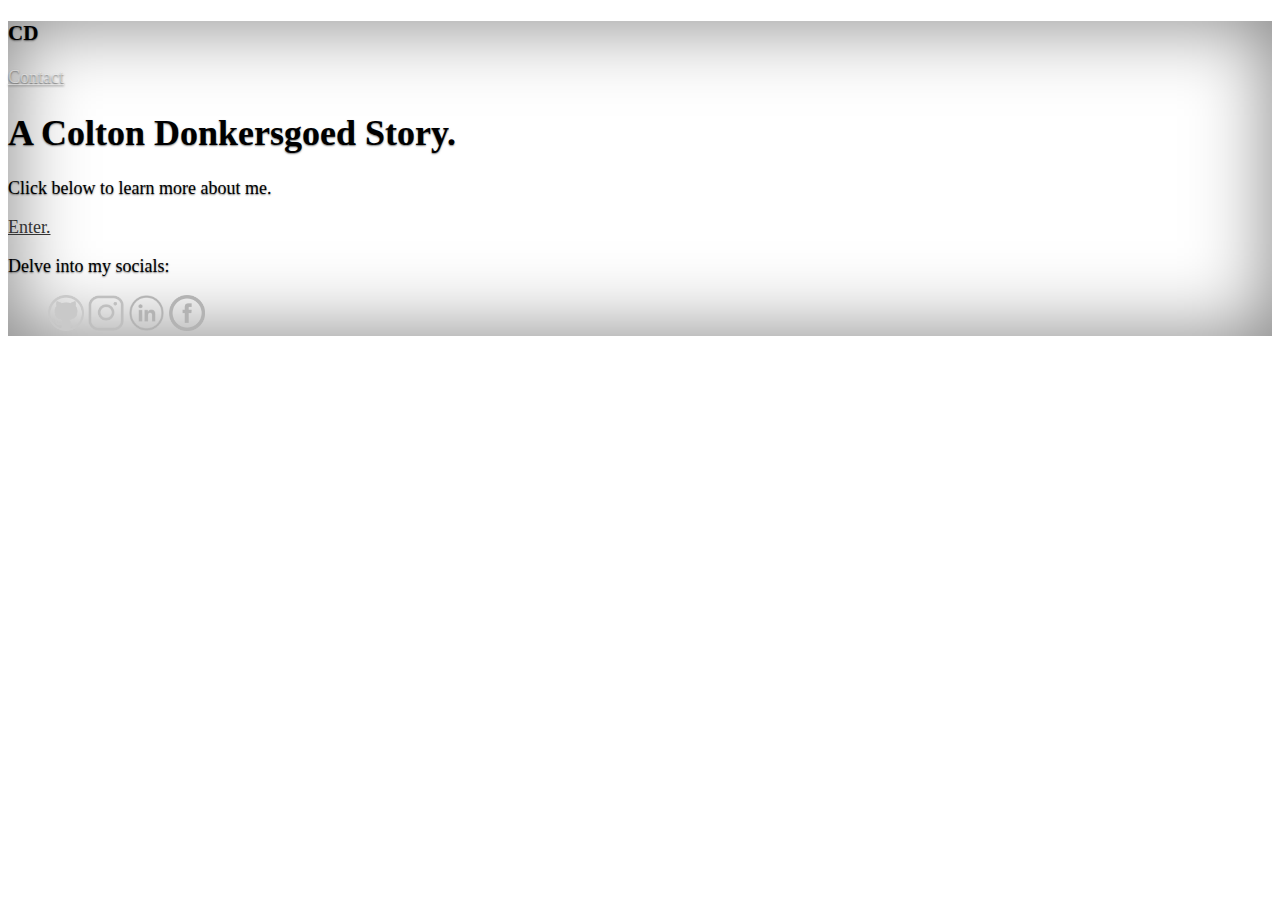
==== commit 9e7e3c27: "conditional cover photo change" ====
--- a/index.html
+++ b/index.html
@@ -7,6 +7,7 @@
     <meta name="author" content="Mark Otto, Jacob Thornton, and Bootstrap contributors">
     <meta name="generator" content="Hugo 0.101.0">
     <title>Cover - Colton Donkersgoed</title>
+  <script src="js/cover.js"></script>
     
 
 <link href="https://cdn.jsdelivr.net/npm/bootstrap@5.2.0/dist/css/bootstrap.min.css" rel="stylesheet" integrity="sha384-gH2yIJqKdNHPEq0n4Mqa/HGKIhSkIHeL5AyhkYV8i59U5AR6csBvApHHNl/vI1Bx" crossorigin="anonymous">
@@ -16,6 +17,7 @@
       body {
         background-size: 100%;
         background-repeat: no-repeat;
+        background-position: center;
       }
 
       .bd-placeholder-img {
@@ -24,11 +26,19 @@
         -webkit-user-select: none;
         -moz-user-select: none;
         user-select: none;
+        background-image: url("colton_cover.png");
       }
 
       @media (min-width: 768px) {
         .bd-placeholder-img-lg {
           font-size: 3.5rem;
+        }
+      }
+
+      @media (max-width: 800px) {
+        .bd-placeholder-img {
+          font-size: 1.125rem;
+          background-image: url("assets/cover_small.jpg");
         }
       }
 
@@ -87,14 +97,14 @@
     <!-- Custom styles for this template -->
     <link href="cover.css" rel="stylesheet">
   </head>
-  <body class="d-flex h-100 text-center text-bg-dark" background="colton_cover.png">
+  <body id="cover" class="d-flex h-100 text-center text-bg-dark bd-placeholder-img">
     
 <div class="cover-container d-flex w-100 h-100 p-3 mx-auto flex-column">
   <header class="mb-auto">
     <div>
       <h3 class="float-md-start mb-0">CD</h3>
       <nav class="nav nav-masthead justify-content-center float-md-end">
-        <a class="nav-link fw-bold py-1 px-0" href="#">Contact</a>
+        <a class="nav-link fw-bold py-1 px-0" href="contact.html">Contact</a>
       </nav>
     </div>
   </header>
